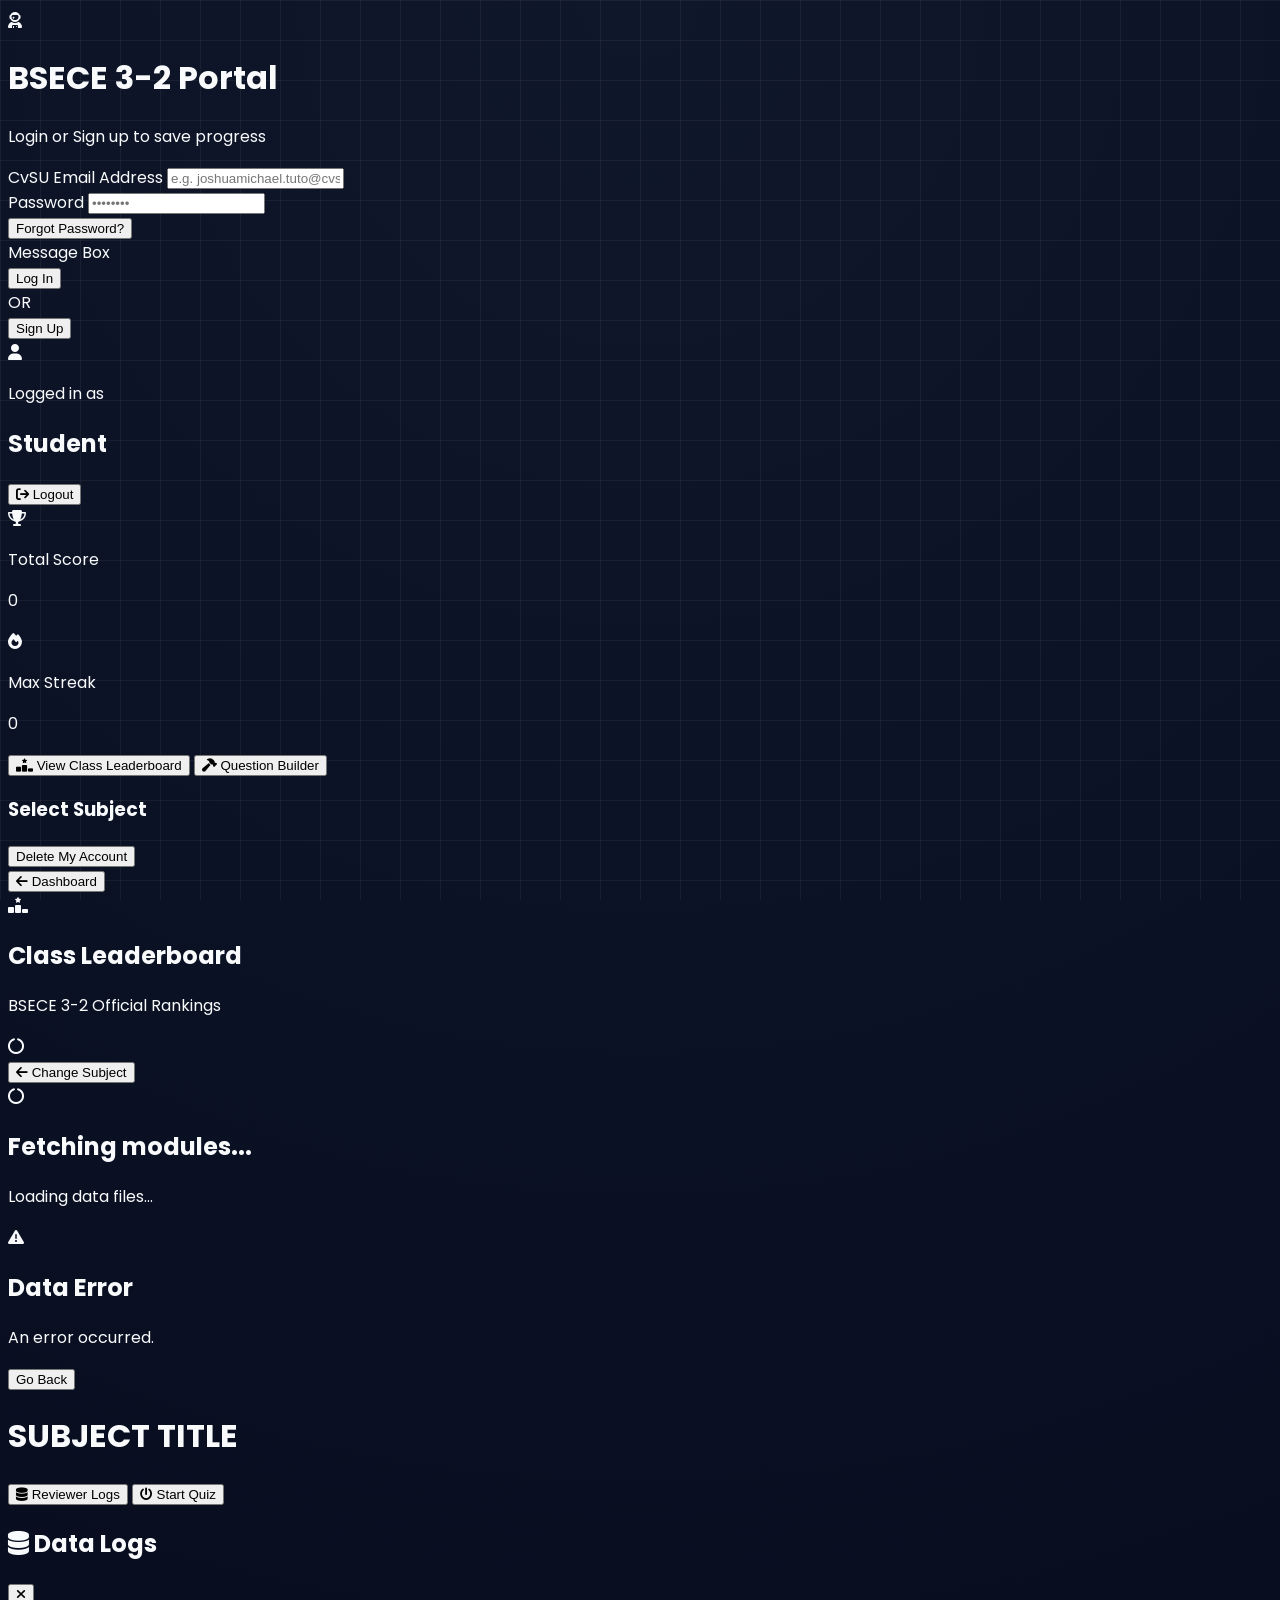
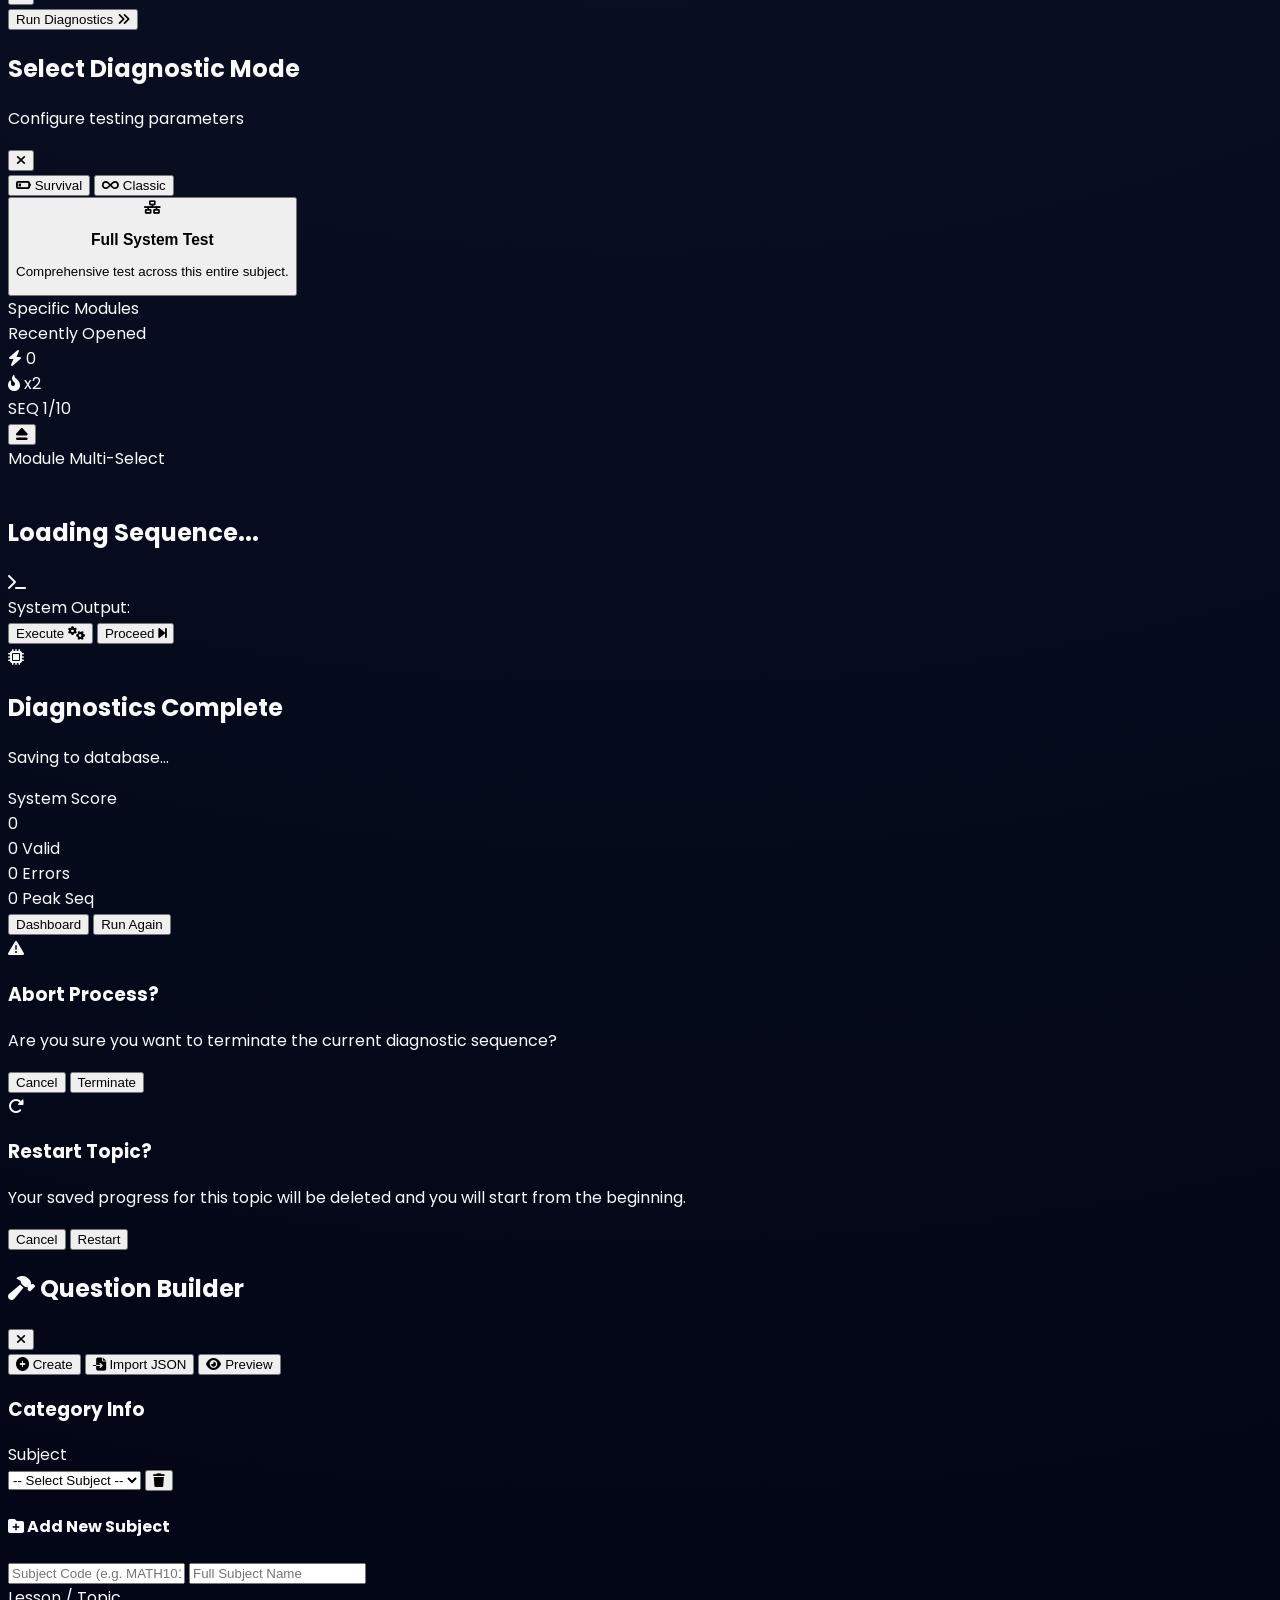
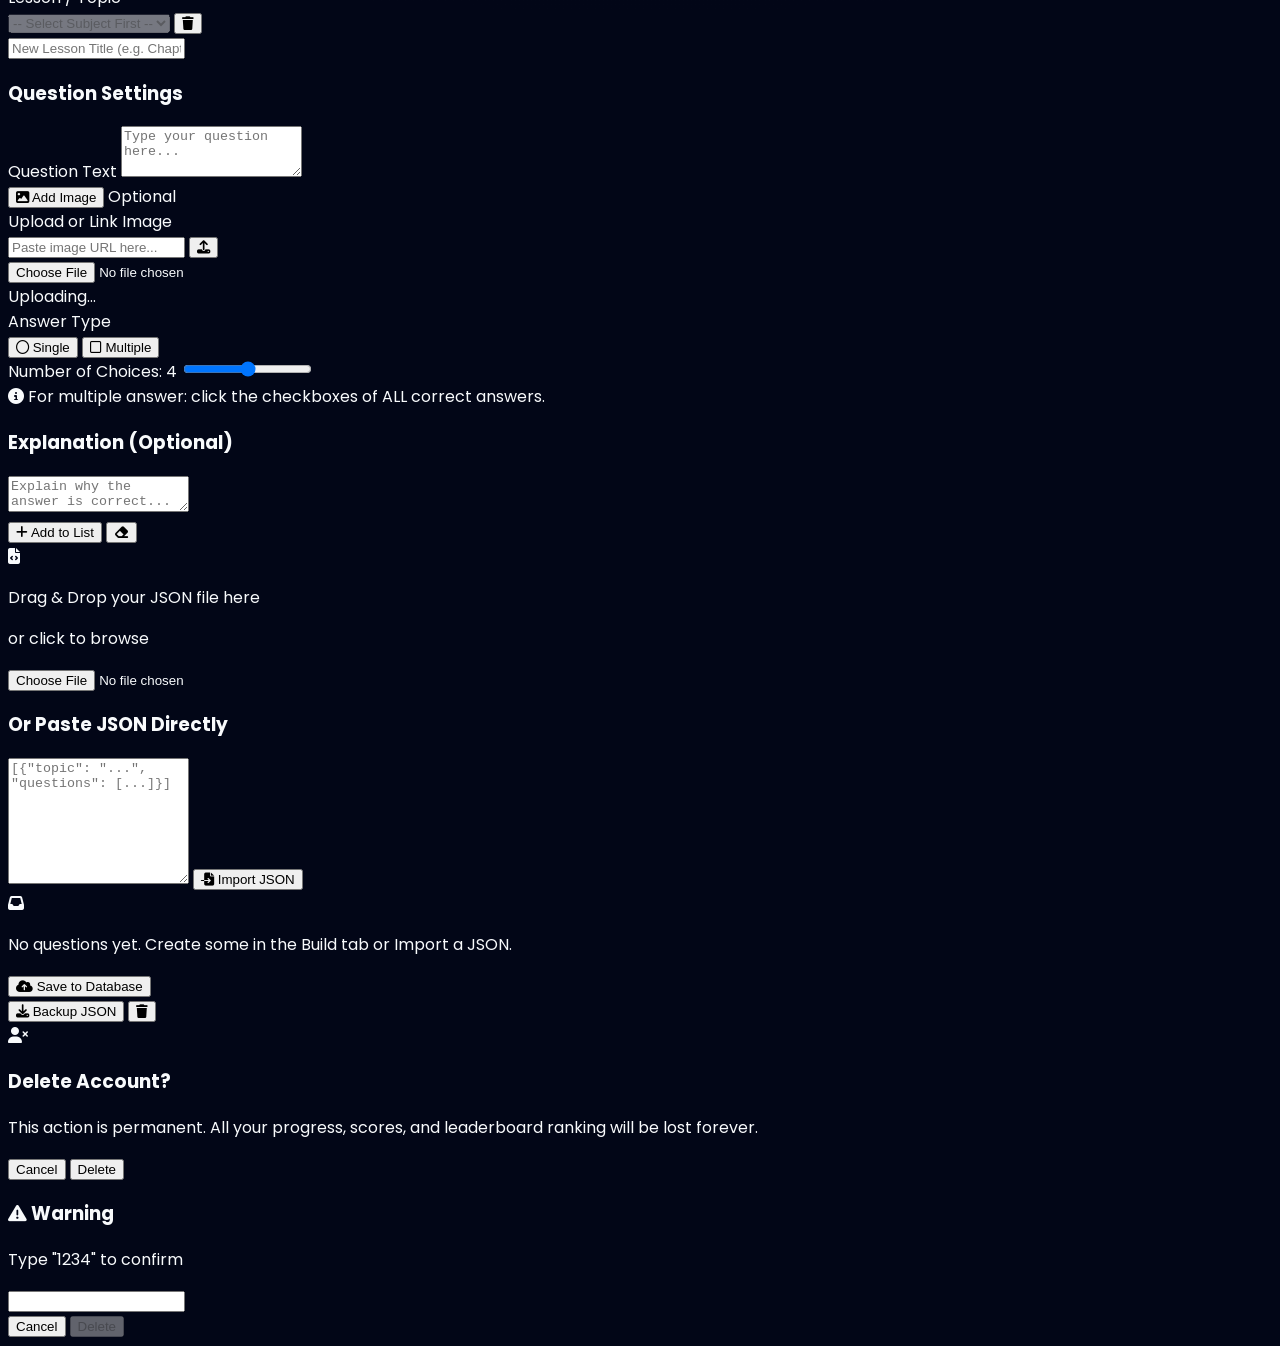
==== index.html @ d40784f1 "Update" ====
<!DOCTYPE html>
<html lang="en">
<head>
    <meta charset="UTF-8">
    <meta name="viewport" content="width=device-width, initial-scale=1.0">
    <title>BSECE 3-2: Review & Quiz Portal</title>
    <!-- Tailwind CSS -->
    <script src="https://cdn.tailwindcss.com"></script>
    <!-- FontAwesome -->
    <link rel="stylesheet" href="https://cdnjs.cloudflare.com/ajax/libs/font-awesome/6.4.0/css/all.min.css">
    
    <!-- KaTeX for Math Rendering -->
    <link rel="stylesheet" href="https://cdn.jsdelivr.net/npm/katex@0.16.8/dist/katex.min.css">
    <script src="https://cdn.jsdelivr.net/npm/katex@0.16.8/dist/katex.min.js"></script>
    <script src="https://cdn.jsdelivr.net/npm/katex@0.16.8/dist/contrib/auto-render.min.js"></script>

    <!-- Firebase SDKs (Compat version for Vanilla JS) -->
    <script src="https://www.gstatic.com/firebasejs/10.8.1/firebase-app-compat.js"></script>
    <script src="https://www.gstatic.com/firebasejs/10.8.1/firebase-auth-compat.js"></script>
    <script src="https://www.gstatic.com/firebasejs/10.8.1/firebase-firestore-compat.js"></script>
    <script src="https://www.gstatic.com/firebasejs/10.8.1/firebase-storage-compat.js"></script>

    <link rel="stylesheet" href="style.css">

</head>
<body class="h-[100dvh] flex items-center justify-center p-2 sm:p-4 md:p-8 w-full relative">
    <div class="grid-bg"></div>
    <canvas id="confetti-canvas"></canvas>

    <div class="max-w-4xl w-full bg-slate-900/90 backdrop-blur-md rounded-2xl sm:rounded-3xl shadow-[0_0_40px_rgba(6,182,212,0.15)] overflow-hidden border border-slate-800 relative z-10 flex flex-col h-full max-h-full sm:max-h-[95vh]">
        
        <!-- ==============================
             SCREEN 0: LOGIN & REGISTRATION
             ============================== -->
        <div id="screen-auth" class="p-6 sm:p-8 md:p-12 flex-grow flex flex-col justify-center items-center overflow-y-auto animate-pop">
            <div class="text-5xl mb-4 text-cyan-400 drop-shadow-[0_0_15px_rgba(6,182,212,0.5)]">
                <i class="fa-solid fa-user-astronaut"></i>
            </div>
            <h1 class="text-3xl sm:text-4xl font-black mb-2 text-transparent bg-clip-text bg-gradient-to-r from-cyan-400 via-blue-500 to-emerald-400 text-center tracking-wide">
                BSECE 3-2 Portal
            </h1>
            <p class="text-slate-400 mb-8 text-sm sm:text-base font-semibold tracking-wider text-center uppercase">Login or Sign up to save progress</p>
            
            <div class="w-full max-w-sm bg-slate-950 p-6 rounded-2xl border border-slate-800 shadow-inner">
                <div class="mb-4">
                    <label class="block text-cyan-400 text-xs font-bold mb-2 uppercase tracking-widest">CvSU Email Address</label>
                    <input type="email" id="auth-email" placeholder="e.g. joshuamichael.tuto@cvsu.edu.ph" class="w-full bg-slate-800 text-white border border-slate-700 rounded-lg py-3 px-4 focus:outline-none focus:border-cyan-500 transition-colors">
                </div>
                <div class="mb-6">
                    <label class="block text-cyan-400 text-xs font-bold mb-2 uppercase tracking-widest">Password</label>
                    <input type="password" id="auth-pass" placeholder="••••••••" class="w-full bg-slate-800 text-white border border-slate-700 rounded-lg py-3 px-4 focus:outline-none focus:border-cyan-500 transition-colors">
                    <div class="flex justify-end mt-2">
                        <button onclick="handleForgotPassword()" class="text-cyan-500 hover:text-cyan-400 text-xs font-bold transition-colors">Forgot Password?</button>
                    </div>
                </div>
                
                <div id="auth-error" class="hidden text-xs font-bold mb-4 text-center py-2 rounded border">Message Box</div>

                <div class="flex flex-col gap-3">
                    <button id="btn-login" onclick="handleLogin()" class="w-full bg-cyan-600 hover:bg-cyan-500 text-white font-bold py-3 px-4 rounded-xl shadow-[0_0_15px_rgba(6,182,212,0.4)] transition-transform hover:scale-105 active:scale-95 uppercase tracking-wider">
                        Log In
                    </button>
                    <div class="relative flex items-center py-2">
                        <div class="flex-grow border-t border-slate-700"></div>
                        <span class="flex-shrink-0 mx-4 text-slate-500 text-xs uppercase font-bold">OR</span>
                        <div class="flex-grow border-t border-slate-700"></div>
                    </div>
                    <button id="btn-signup" onclick="handleSignUp()" class="w-full bg-slate-800 hover:bg-slate-700 border border-slate-700 hover:border-slate-500 text-white font-bold py-3 px-4 rounded-xl transition-transform hover:scale-105 active:scale-95 uppercase tracking-wider">
                        Sign Up
                    </button>
                </div>
            </div>
        </div>

        <!-- ==============================
             SCREEN 1: DASHBOARD
             ============================== -->
        <div id="screen-dashboard" class="hidden p-6 sm:p-8 md:p-12 flex-grow flex flex-col overflow-y-auto animate-pop relative min-h-0">
            <div class="flex justify-between items-center mb-6 border-b border-slate-800 pb-4 shrink-0 w-full">
                <div class="flex items-center gap-3">
                    <div class="bg-cyan-900/50 p-3 rounded-full text-cyan-400 border border-cyan-500/30">
                        <i class="fa-solid fa-user"></i>
                    </div>
                    <div>
                        <p class="text-xs text-slate-500 font-bold uppercase tracking-widest">Logged in as</p>
                        <h2 id="dash-student-id" class="text-lg sm:text-xl font-black text-white truncate max-w-[150px] sm:max-w-xs">Student</h2>
                    </div>
                </div>
                <button onclick="handleLogout()" class="text-rose-400 hover:text-rose-300 transition-colors text-sm font-bold flex items-center gap-2 bg-rose-900/20 px-3 py-2 rounded-lg border border-rose-500/20 shrink-0">
                    <i class="fa-solid fa-arrow-right-from-bracket"></i> <span class="hidden sm:inline">Logout</span>
                </button>
            </div>

            <!-- Stats Overview (Constrained width for PC) -->
            <div class="grid grid-cols-1 sm:grid-cols-2 gap-4 mb-6 shrink-0 w-full max-w-2xl mx-auto">
                <div class="bg-slate-950 p-4 rounded-xl border border-slate-800 flex items-center gap-4">
                    <i class="fa-solid fa-trophy text-3xl text-yellow-400"></i>
                    <div>
                        <p class="text-[10px] sm:text-xs text-slate-500 uppercase font-bold tracking-widest">Total Score</p>
                        <p id="dash-total-score" class="text-xl sm:text-2xl font-black text-white">0</p>
                    </div>
                </div>
                <div class="bg-slate-950 p-4 rounded-xl border border-slate-800 flex items-center gap-4">
                    <i class="fa-solid fa-fire text-3xl text-orange-500"></i>
                    <div>
                        <p class="text-[10px] sm:text-xs text-slate-500 uppercase font-bold tracking-widest">Max Streak</p>
                        <p id="dash-max-streak" class="text-xl sm:text-2xl font-black text-white">0</p>
                    </div>
                </div>
            </div>

            <!-- Leaderboard Button (Constrained width for PC) -->
            <button onclick="showLeaderboard()" class="w-full max-w-2xl mx-auto bg-gradient-to-r from-indigo-600 to-purple-600 hover:from-indigo-500 hover:to-purple-500 text-white font-bold py-4 rounded-xl mb-3 shadow-lg transition-transform hover:scale-[1.02] active:scale-[0.98] uppercase tracking-widest flex items-center justify-center gap-3 shrink-0">
                <i class="fa-solid fa-ranking-star text-xl"></i> View Class Leaderboard
            </button>

            <button onclick="switchScreen('screen-builder'); initBuilderScreen();" class="w-full max-w-2xl mx-auto bg-gradient-to-r from-violet-700 to-fuchsia-700 hover:from-violet-600 hover:to-fuchsia-600 text-white font-bold py-4 rounded-xl mb-8 shadow-lg transition-transform hover:scale-[1.02] active:scale-[0.98] uppercase tracking-widest flex items-center justify-center gap-3 shrink-0">
                <i class="fa-solid fa-hammer text-xl"></i> Question Builder
            </button>

            <h3 class="text-xl font-black mb-4 text-cyan-400 tracking-wide uppercase shrink-0 text-center sm:text-left w-full max-w-2xl mx-auto">Select Subject</h3>
            <div id="subject-buttons-container" class="grid grid-cols-1 sm:grid-cols-2 gap-4 max-w-2xl mx-auto w-full pb-4">
                <!-- Populated by JS -->
            </div>
            
            <!-- DELETE ACCOUNT OPTION -->
            <div class="w-full max-w-2xl mx-auto text-center mt-4 shrink-0 pb-8">
                <button onclick="document.getElementById('delete-modal').classList.remove('hidden')" class="text-rose-500/60 hover:text-rose-400 text-xs font-bold uppercase tracking-widest transition-colors underline decoration-rose-500/30 underline-offset-4">
                    Delete My Account
                </button>
            </div>
        </div>

        <!-- ==============================
             SCREEN: LEADERBOARD
             ============================== -->
        <div id="screen-leaderboard" class="hidden p-6 sm:p-8 md:p-12 flex-grow flex flex-col overflow-y-auto animate-pop relative min-h-0">
            <div class="absolute top-4 left-4 sm:top-6 sm:left-6 z-20">
                <button onclick="switchScreen('screen-dashboard')" class="text-slate-500 hover:text-cyan-400 transition-colors flex items-center gap-2 font-semibold text-sm sm:text-base bg-slate-900/50 px-3 py-2 rounded-lg border border-slate-800 backdrop-blur-sm">
                    <i class="fa-solid fa-arrow-left"></i> <span class="hidden sm:inline">Dashboard</span>
                </button>
            </div>

            <div class="text-center mt-10 mb-8 shrink-0">
                <i class="fa-solid fa-ranking-star text-5xl text-yellow-400 drop-shadow-[0_0_15px_rgba(250,204,21,0.5)] mb-4"></i>
                <h2 class="text-3xl font-black text-white tracking-widest uppercase">Class Leaderboard</h2>
                <p class="text-slate-400 text-sm font-semibold uppercase tracking-widest mt-2">BSECE 3-2 Official Rankings</p>
            </div>

            <div id="leaderboard-list" class="bg-slate-950 rounded-2xl border border-slate-800 overflow-y-auto min-h-0 flex-grow max-w-2xl mx-auto w-full shadow-inner">
                <div class="flex items-center justify-center h-full p-10" id="leaderboard-loading">
                    <i class="fa-solid fa-circle-notch fa-spin text-3xl text-cyan-500"></i>
                </div>
                <!-- Rows populated by JS -->
            </div>
        </div>

        <!-- ==============================
             SCREEN 2: MAIN MENU (SUBJECT LOADED)
             ============================== -->
        <div id="screen-main" class="hidden p-6 sm:p-8 md:p-16 text-center flex-grow flex flex-col justify-center overflow-y-auto">
            <div class="absolute top-4 left-4 sm:top-6 sm:left-6 z-20">
                <button onclick="switchScreen('screen-dashboard')" class="text-slate-500 hover:text-cyan-400 transition-colors flex items-center gap-2 font-semibold text-sm sm:text-base bg-slate-900/50 px-3 py-2 rounded-lg border border-slate-800 backdrop-blur-sm">
                    <i class="fa-solid fa-arrow-left"></i> <span class="hidden sm:inline">Change Subject</span>
                </button>
            </div>

            <div id="loading-indicator" class="flex flex-col items-center justify-center animate-pop">
                <i class="fa-solid fa-circle-notch fa-spin text-5xl text-cyan-500 mb-4"></i>
                <h2 class="text-xl text-slate-300 font-bold">Fetching modules...</h2>
                <p id="loading-text" class="text-sm text-slate-500 mt-2">Loading data files...</p>
            </div>

            <div id="error-indicator" class="hidden flex flex-col items-center justify-center animate-pop">
                <i class="fa-solid fa-triangle-exclamation text-5xl text-rose-500 mb-4"></i>
                <h2 class="text-xl text-slate-300 font-bold">Data Error</h2>
                <p id="error-text" class="text-sm text-rose-400 mt-2 text-center max-w-xs">An error occurred.</p>
                <button onclick="switchScreen('screen-dashboard')" class="mt-6 bg-slate-800 hover:bg-slate-700 text-white font-bold py-2 px-6 rounded-lg text-sm transition-colors border border-slate-700">Go Back</button>
            </div>

            <div id="main-menu-content" class="hidden animate-pop flex flex-col items-center justify-center h-full pt-8 max-w-2xl mx-auto w-full">
                <div id="current-subject-icon" class="text-5xl sm:text-6xl mb-4 sm:mb-6 drop-shadow-[0_0_15px_rgba(6,182,212,0.5)] shrink-0"></div>
                <h1 id="current-subject-title" class="text-2xl sm:text-4xl md:text-5xl font-black mb-2 sm:mb-4 text-white shrink-0 tracking-wide uppercase">SUBJECT TITLE</h1>
                
                <div class="flex flex-col md:flex-row gap-4 sm:gap-6 justify-center items-center shrink-0 w-full mt-6">
                    <button onclick="switchScreen('screen-review')" class="w-full md:w-auto bg-slate-800 hover:bg-slate-700 border-2 border-slate-700 hover:border-cyan-500 text-cyan-50 font-bold text-lg py-3 px-6 rounded-xl transition-all uppercase tracking-wider">
                        <i class="fa-solid fa-database text-cyan-400"></i> Reviewer Logs
                    </button>
                    <button onclick="switchScreen('screen-mode')" class="w-full md:w-auto bg-cyan-600 hover:bg-cyan-500 text-white font-black text-lg py-3 px-6 rounded-xl shadow-[0_0_15px_rgba(6,182,212,0.4)] transition-all uppercase tracking-wider">
                        <i class="fa-solid fa-power-off"></i> Start Quiz
                    </button>
                </div>
            </div>
        </div>

        <!-- ==============================
             SCREEN 3: REVIEW MODE
             ============================== -->
        <div id="screen-review" class="hidden flex flex-col h-full animate-pop min-h-0">
            <div class="bg-slate-950 p-4 sm:p-6 flex justify-between items-center border-b border-slate-800 shrink-0">
                <h2 class="text-xl sm:text-2xl font-bold text-white tracking-wider uppercase"><i class="fa-solid fa-database mr-2 text-cyan-400"></i> Data Logs</h2>
                <button onclick="switchScreen('screen-main')" class="text-slate-500 hover:text-rose-400 transition-colors">
                    <i class="fa-solid fa-xmark text-xl sm:text-2xl"></i>
                </button>
            </div>
            <div class="overflow-y-auto p-4 sm:p-6 md:p-8 flex-grow min-h-0 space-y-6 max-w-3xl mx-auto w-full" id="review-content-container"></div>
            <div class="bg-slate-950 p-4 sm:p-6 border-t border-slate-800 shrink-0 text-center">
                <button onclick="switchScreen('screen-mode')" class="bg-cyan-600 hover:bg-cyan-500 text-white font-bold py-3 px-8 rounded-xl shadow-[0_0_15px_rgba(6,182,212,0.4)] transition-transform hover:scale-105 uppercase tracking-widest">
                    Run Diagnostics <i class="fa-solid fa-angles-right ml-2"></i>
                </button>
            </div>
        </div>

        <!-- ==============================
             SCREEN 4: MODE SELECTION
             ============================== -->
        <div id="screen-mode" class="hidden flex flex-col h-full animate-pop flex-grow p-4 sm:p-8 md:p-12 overflow-y-auto">
            <div class="flex justify-between items-start mb-6 shrink-0 w-full max-w-2xl mx-auto">
                <div>
                    <h2 class="text-2xl sm:text-3xl font-black text-white mb-1 uppercase tracking-wide">Select Diagnostic Mode</h2>
                    <p class="text-sm text-cyan-200/60 font-semibold tracking-wider uppercase">Configure testing parameters</p>
                </div>
                <button onclick="switchScreen('screen-main')" class="text-slate-500 hover:text-rose-400 transition-colors p-1 shrink-0">
                    <i class="fa-solid fa-xmark text-2xl"></i>
                </button>
            </div>

            <div class="flex justify-center mb-6 bg-slate-950 rounded-xl p-1.5 w-full max-w-md mx-auto border border-slate-800 shrink-0">
                <button id="btn-style-survival" onclick="setGameStyle('survival')" class="flex-1 py-2 px-2 rounded-lg font-bold text-xs sm:text-sm bg-cyan-600 text-white border border-cyan-500 uppercase tracking-wider">
                    <i class="fa-solid fa-battery-quarter mr-1 text-rose-400"></i> Survival
                </button>
                <button id="btn-style-classic" onclick="setGameStyle('classic')" class="flex-1 py-2 px-2 rounded-lg font-bold text-xs sm:text-sm bg-slate-900 text-slate-500 hover:text-white border border-slate-800 uppercase tracking-wider">
                    <i class="fa-solid fa-infinity mr-1 text-cyan-400"></i> Classic
                </button>
            </div>

            <div class="flex flex-col gap-4 sm:gap-6 max-w-2xl mx-auto w-full shrink-0 pb-6">
                <button onclick="initiateGame('all')" class="bg-gradient-to-r from-emerald-600 to-teal-600 hover:from-emerald-500 text-white p-4 sm:p-6 rounded-2xl transition-transform hover:scale-[1.02] border border-emerald-400/30 text-left">
                    <div class="flex items-center gap-4 sm:gap-6">
                        <div class="bg-white/20 p-3 sm:p-4 rounded-xl text-xl shrink-0"><i class="fa-solid fa-network-wired"></i></div>
                        <div>
                            <h3 class="text-xl sm:text-2xl font-bold mb-1 uppercase tracking-widest">Full System Test</h3>
                            <p class="text-emerald-100 text-xs sm:text-sm hidden sm:block">Comprehensive test across this entire subject.</p>
                        </div>
                    </div>
                </button>
                
                <div class="flex items-center gap-4 my-2 shrink-0">
                    <div class="h-px bg-slate-800 flex-grow"></div>
                    <span class="text-cyan-600 font-bold text-xs uppercase tracking-widest">Specific Modules</span>
                    <div class="h-px bg-slate-800 flex-grow"></div>
                </div>
                
                <div id="topic-buttons-container" class="grid grid-cols-1 gap-3 sm:gap-4"></div>

                <!-- MULTIPLE RECENTLY OPENED SESSIONS -->
                <div id="resume-section" class="hidden mt-6 shrink-0">
                    <div class="flex items-center gap-4 my-2 shrink-0">
                        <div class="h-px bg-slate-800 flex-grow"></div>
                        <span class="text-orange-500 font-bold text-xs uppercase tracking-widest text-center">Recently Opened</span>
                        <div class="h-px bg-slate-800 flex-grow"></div>
                    </div>
                    <div id="resume-button-container" class="flex flex-col mt-4 w-full"></div>
                </div>
            </div>
        </div>

        <!-- ==============================
             SCREEN 5: GAME INTERFACE
             ============================== -->
        <div id="screen-game" class="hidden flex flex-col h-full animate-pop flex-grow min-h-0">
            <div class="flex justify-between items-center bg-slate-950 p-2 sm:p-4 border-b border-slate-800 shrink-0 w-full">
                <div class="flex items-center gap-1 sm:gap-2 text-cyan-400 shrink-0">
                    <i class="fa-solid fa-bolt text-base sm:text-xl"></i>
                    <span class="text-base sm:text-2xl font-black tracking-widest" id="score-display">0</span>
                </div>
                <div id="lives-display" class="text-emerald-400 flex gap-0.5 sm:gap-1 items-center justify-center flex-grow mx-2 min-w-0"></div>
                <div class="flex items-center gap-1 sm:gap-3 shrink-0">
                    <div id="streak-container" class="hidden flex items-center gap-1 bg-blue-500/20 text-blue-400 px-1.5 sm:px-2 py-0.5 sm:py-1 rounded-sm border border-blue-500/30">
                        <i class="fa-solid fa-fire-flame-curved text-[10px] sm:text-sm"></i>
                        <span id="streak-display" class="font-bold text-[10px] sm:text-xs tracking-widest uppercase">x2</span>
                    </div>
                    <div class="text-slate-500 font-bold tracking-widest text-center px-1 text-[10px] sm:text-xs uppercase shrink-0">
                        SEQ <span id="q-current" class="text-cyan-300">1</span>/<span id="q-total">10</span>
                    </div>
                    <button onclick="quitGame()" class="text-slate-500 hover:text-rose-500 bg-slate-900 hover:bg-rose-950/40 border border-slate-800 hover:border-rose-500/50 p-1.5 sm:p-2 rounded-lg transition-colors ml-1 shrink-0" title="Abort Sequence">
                        <i class="fa-solid fa-eject text-sm sm:text-lg"></i>
                    </button>
                </div>
            </div>
            <div id="timer-container" class="w-full h-1.5 sm:h-2 bg-slate-800 shrink-0">
                <div id="timer-bar" class="h-full bg-cyan-400 w-full timer-transition"></div>
            </div>
            <div id="question-scroll-area" class="p-4 sm:p-6 md:p-10 flex-grow overflow-y-auto min-h-0 w-full">
                <div class="mb-3 text-center sm:text-left flex items-center justify-between max-w-3xl mx-auto w-full">
                    <span id="topic-display" class="inline-block bg-slate-800 text-cyan-300 border border-slate-700 px-3 py-1 rounded-sm text-[10px] sm:text-xs font-bold tracking-widest uppercase">Module</span>
                    <span id="q-type-badge" class="hidden inline-block bg-blue-900/40 text-blue-300 border border-blue-500/30 px-3 py-1 rounded-sm text-[10px] sm:text-xs font-bold uppercase tracking-widest">Multi-Select</span>
                </div>
                <div id="image-container" class="hidden w-full max-w-4xl mx-auto mb-6 border-2 border-slate-700 rounded-xl overflow-hidden bg-slate-950 p-2 sm:p-4 shadow-lg">
                    <img id="question-image" src="" class="w-full h-auto object-contain max-h-96 sm:max-h-[450px] rounded-lg bg-slate-100">
                </div>
                <h2 id="question-text" class="text-lg sm:text-xl md:text-2xl font-semibold mb-6 sm:mb-8 text-slate-100 max-w-3xl mx-auto w-full text-center sm:text-left">Loading Sequence...</h2>
                <div id="options-container" class="grid grid-cols-1 gap-3 mb-6 max-w-3xl mx-auto w-full"></div>
                <div id="explanation-box" class="hidden max-w-3xl mx-auto w-full bg-slate-800/80 border-l-4 border-cyan-500 rounded-r-xl p-4 mb-6 text-slate-200">
                    <div class="flex items-start gap-3">
                        <i class="fa-solid fa-terminal text-cyan-400 mt-1"></i>
                        <div>
                            <span class="font-bold text-cyan-300 block mb-1 text-sm uppercase tracking-wider">System Output:</span>
                            <span id="explanation-text" class="text-sm leading-relaxed"></span>
                        </div>
                    </div>
                </div>
                <div class="text-right pb-8 flex justify-end gap-3 max-w-3xl mx-auto w-full">
                    <button id="submit-multi-btn" onclick="submitMultiAnswer()" class="hidden bg-blue-600 text-white font-bold py-3 px-6 rounded-xl uppercase tracking-widest">Execute <i class="fa-solid fa-gears ml-2"></i></button>
                    <button id="next-btn" onclick="nextQuestion()" class="hidden bg-cyan-600 text-white font-bold py-3 px-6 rounded-xl uppercase tracking-widest">Proceed <i class="fa-solid fa-forward-step ml-2"></i></button>
                </div>
            </div>
        </div>

        <!-- ==============================
             SCREEN 6: END SCREEN
             ============================== -->
        <div id="screen-end" class="hidden p-6 sm:p-8 md:p-12 text-center animate-pop flex-grow flex flex-col justify-center overflow-y-auto">
            <div id="end-icon" class="text-5xl sm:text-7xl mb-4 text-cyan-400 drop-shadow-[0_0_20px_rgba(6,182,212,0.6)]"><i class="fa-solid fa-microchip"></i></div>
            <h2 class="text-2xl sm:text-4xl font-black mb-2 text-white uppercase tracking-widest" id="end-title">Diagnostics Complete</h2>
            <p class="text-cyan-200/70 mb-8 text-sm sm:text-lg font-semibold uppercase tracking-wider" id="end-message">Saving to database...</p>
            
            <div class="bg-slate-950 rounded-2xl p-6 sm:p-8 inline-block mx-auto mb-8 border border-slate-800 w-full max-w-md relative overflow-hidden">
                <div class="text-xs text-slate-500 font-bold uppercase tracking-widest mb-2">System Score</div>
                <div class="text-5xl sm:text-7xl font-black text-transparent bg-clip-text bg-gradient-to-r from-cyan-400 to-blue-500 mb-6" id="final-score">0</div>
                <div class="grid grid-cols-3 gap-2 text-xs divide-x divide-slate-800">
                    <div class="text-center">
                        <span class="block text-emerald-500 font-bold text-xl" id="final-correct">0</span>
                        <span class="text-slate-500 uppercase font-bold text-[10px] tracking-widest">Valid</span>
                    </div>
                    <div class="text-center">
                        <span class="block text-rose-500 font-bold text-xl" id="final-wrong">0</span>
                        <span class="text-slate-500 uppercase font-bold text-[10px] tracking-widest">Errors</span>
                    </div>
                    <div class="text-center">
                        <span class="block text-blue-400 font-bold text-xl" id="final-streak">0</span>
                        <span class="text-slate-500 uppercase font-bold text-[10px] tracking-widest">Peak Seq</span>
                    </div>
                </div>
            </div>

            <div class="flex flex-col sm:flex-row justify-center gap-3 w-full max-w-md mx-auto">
                <button onclick="switchScreen('screen-dashboard')" class="bg-slate-800 hover:bg-slate-700 text-white font-bold py-3 px-8 rounded-xl uppercase tracking-widest transition-colors w-full sm:w-auto">Dashboard</button>
                <button onclick="switchScreen('screen-mode')" class="bg-cyan-600 hover:bg-cyan-500 text-white font-bold py-3 px-8 rounded-xl uppercase tracking-widest transition-colors shadow-[0_0_15px_rgba(6,182,212,0.4)] w-full sm:w-auto">Run Again</button>
            </div>
        </div>

        <!-- QUIT MODAL -->
        <div id="quit-modal" class="hidden fixed inset-0 bg-slate-950/80 z-[100] flex items-center justify-center p-4 backdrop-blur-sm">
            <div class="bg-slate-900 border border-slate-700 p-6 rounded-2xl shadow-[0_0_30px_rgba(225,29,72,0.2)] max-w-sm w-full text-center relative overflow-hidden">
                <div class="absolute top-0 left-0 w-full h-1 bg-rose-500"></div>
                <div class="text-5xl text-rose-500 mb-4"><i class="fa-solid fa-triangle-exclamation"></i></div>
                <h3 class="text-xl font-black text-white mb-2 uppercase tracking-widest">Abort Process?</h3>
                <p class="text-sm text-slate-400 mb-6">Are you sure you want to terminate the current diagnostic sequence?</p>
                <div class="flex gap-3">
                    <button onclick="document.getElementById('quit-modal').classList.add('hidden')" class="flex-1 bg-slate-800 text-white font-bold py-3 rounded-xl uppercase tracking-wider">Cancel</button>
                    <button onclick="confirmQuit()" class="flex-1 bg-rose-600 text-white font-bold py-3 rounded-xl uppercase tracking-wider">Terminate</button>
                </div>
            </div>
        </div>

        <!-- RESTART MODAL -->
        <div id="restart-modal" class="hidden fixed inset-0 bg-slate-950/80 z-[100] flex items-center justify-center p-4 backdrop-blur-sm">
            <div class="bg-slate-900 border border-slate-700 p-6 rounded-2xl shadow-[0_0_30px_rgba(225,29,72,0.2)] max-w-sm w-full text-center relative overflow-hidden">
                <div class="absolute top-0 left-0 w-full h-1 bg-orange-500"></div>
                <div class="text-5xl text-orange-500 mb-4"><i class="fa-solid fa-rotate-right"></i></div>
                <h3 class="text-xl font-black text-white mb-2 uppercase tracking-widest">Restart Topic?</h3>
                <p class="text-sm text-slate-400 mb-6">Your saved progress for this topic will be deleted and you will start from the beginning.</p>
                <div class="flex gap-3">
                    <button onclick="cancelRestart()" class="flex-1 bg-slate-800 text-white font-bold py-3 rounded-xl uppercase tracking-wider">Cancel</button>
                    <button onclick="executeRestart()" class="flex-1 bg-orange-600 text-white font-bold py-3 rounded-xl uppercase tracking-wider">Restart</button>
                </div>
            </div>
        </div>

        <!-- ==============================
             SCREEN: QUESTION BUILDER
             ============================== -->
        <div id="screen-builder" class="hidden flex flex-col h-full animate-pop flex-grow min-h-0">
            <div class="bg-slate-950 p-4 sm:p-6 flex justify-between items-center border-b border-slate-800 shrink-0">
                <h2 class="text-xl sm:text-2xl font-bold text-white tracking-wider uppercase"><i class="fa-solid fa-hammer mr-2 text-violet-400"></i> Question Builder</h2>
                <button onclick="switchScreen('screen-dashboard')" class="text-slate-500 hover:text-rose-400 transition-colors"><i class="fa-solid fa-xmark text-xl sm:text-2xl"></i></button>
            </div>

            <!-- Tab Bar -->
            <div class="flex bg-slate-950 border-b border-slate-800 shrink-0">
                <button id="tab-build-btn" onclick="switchBuilderTab('build')" class="flex-1 py-3 text-xs sm:text-sm font-bold uppercase tracking-widest text-violet-400 border-b-2 border-violet-500 transition-colors">
                    <i class="fa-solid fa-plus-circle mr-1"></i> Create
                </button>
                <button id="tab-import-btn" onclick="switchBuilderTab('import')" class="flex-1 py-3 text-xs sm:text-sm font-bold uppercase tracking-widest text-slate-500 hover:text-white border-b-2 border-transparent transition-colors">
                    <i class="fa-solid fa-file-import mr-1"></i> Import JSON
                </button>
                <button id="tab-preview-btn" onclick="switchBuilderTab('preview')" class="flex-1 py-3 text-xs sm:text-sm font-bold uppercase tracking-widest text-slate-500 hover:text-white border-b-2 border-transparent transition-colors">
                    <i class="fa-solid fa-eye mr-1"></i> Preview
                </button>
            </div>

            <div class="flex-grow overflow-y-auto min-h-0">

                <!-- TAB: BUILD -->
                <div id="tab-build" class="p-4 sm:p-6 max-w-2xl mx-auto w-full space-y-5">
                    <div class="bg-slate-900 border border-slate-800 rounded-2xl p-5 space-y-4">
                        <h3 class="text-violet-400 font-bold uppercase tracking-widest text-xs">Category Info</h3>
                        
                        <!-- Subject Selection -->
                        <div>
                            <label class="block text-cyan-400 text-xs font-bold mb-1 uppercase tracking-widest">Subject</label>
                            <div class="flex gap-2">
                                <select id="b-subject" onchange="handleBuilderSubjectChange()" class="flex-1 bg-slate-800 text-white border border-slate-700 rounded-lg py-2 px-4 focus:outline-none focus:border-violet-500 transition-colors text-sm cursor-pointer appearance-none">
                                    <option value="" disabled selected>-- Select Subject --</option>
                                    <!-- Populated dynamically -->
                                </select>
                                <button id="btn-del-subj" onclick="promptDeleteSubject()" class="hidden bg-rose-900/40 hover:bg-rose-800 border border-rose-700 text-rose-400 font-bold px-4 rounded-lg transition-colors shrink-0" title="Delete Subject">
                                    <i class="fa-solid fa-trash"></i>
                                </button>
                            </div>
                        </div>
                        
                        <!-- New Subject Fields (Hidden) -->
                        <div id="b-new-subject-group" class="hidden space-y-3 bg-slate-950 p-4 rounded-xl border border-violet-500/30">
                            <h4 class="text-violet-300 text-[10px] uppercase font-bold tracking-widest"><i class="fa-solid fa-folder-plus mr-1"></i> Add New Subject</h4>
                            <input id="b-new-subj-id" type="text" placeholder="Subject Code (e.g. MATH101)" class="w-full bg-slate-800 text-white border border-slate-700 rounded-lg py-1.5 px-3 focus:border-violet-500 text-sm uppercase">
                            <input id="b-new-subj-name" type="text" placeholder="Full Subject Name" class="w-full bg-slate-800 text-white border border-slate-700 rounded-lg py-1.5 px-3 focus:border-violet-500 text-sm">
                        </div>

                        <!-- Lesson Selection -->
                        <div>
                            <label class="block text-cyan-400 text-xs font-bold mb-1 uppercase tracking-widest">Lesson / Topic</label>
                            <div class="flex gap-2">
                                <select id="b-lesson" onchange="handleBuilderLessonChange()" class="flex-1 bg-slate-800 text-white border border-slate-700 rounded-lg py-2 px-4 focus:outline-none focus:border-violet-500 transition-colors text-sm cursor-pointer appearance-none" disabled>
                                    <option value="" disabled selected>-- Select Subject First --</option>
                                </select>
                                <button id="btn-del-lesson" onclick="promptDeleteLesson()" class="hidden bg-rose-900/40 hover:bg-rose-800 border border-rose-700 text-rose-400 font-bold px-4 rounded-lg transition-colors shrink-0" title="Delete Lesson">
                                    <i class="fa-solid fa-trash"></i>
                                </button>
                            </div>
                        </div>

                        <!-- New Lesson Field (Hidden) -->
                        <div id="b-new-lesson-group" class="hidden">
                            <input id="b-new-lesson-name" type="text" placeholder="New Lesson Title (e.g. Chapter 1: Introduction)" class="w-full bg-slate-800 text-white border border-slate-700 rounded-lg py-2 px-4 focus:border-violet-500 text-sm border-l-2 border-l-violet-500">
                        </div>
                    </div>

                    <div class="bg-slate-900 border border-slate-800 rounded-2xl p-5 space-y-4">
                        <h3 class="text-violet-400 font-bold uppercase tracking-widest text-xs">Question Settings</h3>

                        <div>
                            <label class="block text-cyan-400 text-xs font-bold mb-1 uppercase tracking-widest">Question Text</label>
                            <textarea id="b-question" rows="3" placeholder="Type your question here..." class="w-full bg-slate-800 text-white border border-slate-700 rounded-lg py-2 px-4 focus:outline-none focus:border-violet-500 transition-colors text-sm resize-none"></textarea>
                        </div>

                        <!-- Image Toggle -->
                        <div class="flex items-center gap-3">
                            <button id="b-img-toggle" onclick="toggleBuilderImage()" class="flex items-center gap-2 bg-slate-800 border border-slate-700 hover:border-violet-500 text-slate-400 hover:text-violet-400 font-bold text-xs uppercase tracking-widest py-2 px-4 rounded-lg transition-colors">
                                <i class="fa-solid fa-image"></i> Add Image
                            </button>
                            <span class="text-slate-600 text-xs">Optional</span>
                        </div>
                        <div id="b-img-box" class="hidden space-y-2 bg-slate-950 p-4 rounded-xl border border-slate-800">
                            <label class="block text-cyan-400 text-xs font-bold mb-1 uppercase tracking-widest">Upload or Link Image</label>
                            
                            <div class="flex gap-2">
                                <input id="b-image" type="text" placeholder="Paste image URL here..." class="flex-1 bg-slate-800 text-white border border-slate-700 rounded-lg py-2 px-4 focus:outline-none focus:border-violet-500 transition-colors text-sm">
                                <button onclick="document.getElementById('b-image-upload').click()" class="bg-violet-600 hover:bg-violet-500 text-white font-bold px-4 rounded-lg text-sm transition-colors shrink-0 flex items-center justify-center" title="Upload from Device">
                                    <i class="fa-solid fa-upload"></i>
                                </button>
                            </div>
                            <input type="file" id="b-image-upload" accept="image/*" class="hidden" onchange="handleBuilderImageUpload(event)">
                            <div id="b-image-status" class="text-[10px] font-bold tracking-wider text-slate-500 hidden uppercase">Uploading...</div>
                        </div>

                        <!-- Answer Type -->
                        <div>
                            <label class="block text-cyan-400 text-xs font-bold mb-2 uppercase tracking-widest">Answer Type</label>
                            <div class="flex gap-2">
                                <button id="b-type-single" onclick="setBuilderType('single')" class="flex-1 py-2 rounded-lg font-bold text-xs uppercase tracking-wider bg-violet-600 text-white border border-violet-500">
                                    <i class="fa-regular fa-circle mr-1"></i> Single
                                </button>
                                <button id="b-type-multiple" onclick="setBuilderType('multiple')" class="flex-1 py-2 rounded-lg font-bold text-xs uppercase tracking-wider bg-slate-800 text-slate-400 border border-slate-700">
                                    <i class="fa-regular fa-square mr-1"></i> Multiple
                                </button>
                            </div>
                        </div>

                        <!-- Number of Choices -->
                        <div>
                            <label class="block text-cyan-400 text-xs font-bold mb-2 uppercase tracking-widest">Number of Choices: <span id="b-num-label" class="text-white">4</span></label>
                            <input id="b-num-choices" type="range" min="2" max="6" value="4" oninput="updateChoiceInputs()" class="w-full accent-violet-500">
                        </div>

                        <!-- Choice Inputs -->
                        <div id="b-choices-container" class="space-y-2"></div>

                        <div id="b-multi-hint" class="hidden text-xs text-blue-400 bg-blue-900/20 border border-blue-500/20 rounded-lg px-3 py-2">
                            <i class="fa-solid fa-info-circle mr-1"></i> For multiple answer: click the checkboxes of ALL correct answers.
                        </div>
                    </div>

                    <div class="bg-slate-900 border border-slate-800 rounded-2xl p-5 space-y-3">
                        <h3 class="text-violet-400 font-bold uppercase tracking-widest text-xs">Explanation (Optional)</h3>
                        <textarea id="b-explanation" rows="2" placeholder="Explain why the answer is correct..." class="w-full bg-slate-800 text-white border border-slate-700 rounded-lg py-2 px-4 focus:outline-none focus:border-violet-500 transition-colors text-sm resize-none"></textarea>
                    </div>

                    <div class="flex gap-3 pb-8">
                        <button onclick="addBuilderQuestion()" class="flex-1 bg-violet-600 hover:bg-violet-500 text-white font-bold py-3 rounded-xl uppercase tracking-widest transition-all hover:scale-[1.02] shadow-[0_0_15px_rgba(139,92,246,0.3)]">
                            <i class="fa-solid fa-plus mr-2"></i> Add to List
                        </button>
                        <button onclick="clearBuilderForm()" class="bg-slate-800 hover:bg-slate-700 border border-slate-700 text-slate-400 font-bold py-3 px-4 rounded-xl transition-colors">
                            <i class="fa-solid fa-eraser"></i>
                        </button>
                    </div>
                </div>

                <!-- TAB: IMPORT JSON -->
                <div id="tab-import" class="hidden p-4 sm:p-6 max-w-2xl mx-auto w-full space-y-5">
                    <div id="drop-zone" ondragover="event.preventDefault(); this.classList.add('border-violet-400')" ondragleave="this.classList.remove('border-violet-400')" ondrop="handleFileDrop(event)" class="border-2 border-dashed border-slate-600 hover:border-violet-500 rounded-2xl p-10 text-center cursor-pointer transition-colors" onclick="document.getElementById('json-file-input').click()">
                        <i class="fa-solid fa-file-code text-4xl text-violet-400 mb-4 block"></i>
                        <p class="text-white font-bold text-sm">Drag & Drop your JSON file here</p>
                        <p class="text-slate-500 text-xs mt-1">or click to browse</p>
                        <input id="json-file-input" type="file" accept=".json" class="hidden" onchange="handleFileInput(event)">
                    </div>
                    <div class="bg-slate-900 border border-slate-800 rounded-2xl p-5">
                        <h3 class="text-violet-400 font-bold uppercase tracking-widest text-xs mb-3">Or Paste JSON Directly</h3>
                        <textarea id="json-paste-area" rows="8" placeholder='[{"topic": "...", "questions": [...]}]' class="w-full bg-slate-800 text-white border border-slate-700 rounded-lg py-2 px-4 focus:outline-none focus:border-violet-500 transition-colors text-xs font-mono resize-none"></textarea>
                        <button onclick="importFromPaste()" class="mt-3 w-full bg-violet-600 hover:bg-violet-500 text-white font-bold py-3 rounded-xl uppercase tracking-widest transition-all">
                            <i class="fa-solid fa-file-import mr-2"></i> Import JSON
                        </button>
                    </div>
                    <div id="import-status" class="hidden rounded-xl p-4 text-sm font-bold text-center"></div>
                </div>

                <!-- TAB: PREVIEW -->
                <div id="tab-preview" class="hidden p-4 sm:p-6 max-w-2xl mx-auto w-full pb-8">
                    <div id="preview-empty" class="text-center py-16 text-slate-500">
                        <i class="fa-solid fa-inbox text-4xl mb-3 block"></i>
                        <p class="font-bold text-sm">No questions yet. Create some in the Build tab or Import a JSON.</p>
                    </div>
                    <div id="preview-list" class="space-y-4"></div>
                    <div id="preview-actions" class="hidden mt-6 space-y-3">
                        <button onclick="saveBuilderToDatabase()" id="btn-save-db" class="w-full bg-emerald-600 hover:bg-emerald-500 text-white font-bold py-4 rounded-xl uppercase tracking-widest transition-all hover:scale-[1.02] shadow-[0_0_15px_rgba(16,185,129,0.3)] flex items-center justify-center gap-2">
                            <i class="fa-solid fa-cloud-arrow-up text-xl"></i> Save to Database
                        </button>
                        <div class="flex gap-3">
                            <button onclick="exportBuilderJSON()" class="flex-1 bg-slate-800 hover:bg-slate-700 border border-slate-700 text-slate-300 font-bold py-3 rounded-xl uppercase tracking-widest transition-colors text-xs">
                                <i class="fa-solid fa-download mr-1"></i> Backup JSON
                            </button>
                            <button onclick="clearAllBuilderQuestions()" class="bg-rose-900/40 hover:bg-rose-800 border border-rose-700 text-rose-400 font-bold py-3 px-4 rounded-xl transition-colors">
                                <i class="fa-solid fa-trash"></i>
                            </button>
                        </div>
                    </div>
                </div>

            </div>
        </div>

        <!-- DELETE ACCOUNT MODAL -->
        <div id="delete-modal" class="hidden fixed inset-0 bg-slate-950/80 z-[100] flex items-center justify-center p-4 backdrop-blur-sm">
            <div class="bg-slate-900 border border-slate-700 p-6 rounded-2xl shadow-[0_0_30px_rgba(225,29,72,0.2)] max-w-sm w-full text-center relative overflow-hidden">
                <div class="absolute top-0 left-0 w-full h-1 bg-rose-600"></div>
                <div class="text-5xl text-rose-600 mb-4"><i class="fa-solid fa-user-xmark"></i></div>
                <h3 class="text-xl font-black text-white mb-2 uppercase tracking-widest">Delete Account?</h3>
                <p class="text-sm text-slate-400 mb-6">This action is permanent. All your progress, scores, and leaderboard ranking will be lost forever.</p>
                <div class="flex gap-3">
                    <button onclick="document.getElementById('delete-modal').classList.add('hidden')" class="flex-1 bg-slate-800 hover:bg-slate-700 text-white font-bold py-3 rounded-xl uppercase tracking-wider transition-colors">Cancel</button>
                    <button id="btn-confirm-delete" onclick="executeDeleteAccount()" class="flex-1 bg-rose-700 hover:bg-rose-600 text-white font-bold py-3 rounded-xl uppercase tracking-wider transition-colors">Delete</button>
                </div>
            </div>
        </div>

    </div>

    <!-- Deletion Verification Modal -->
    <div id="delete-verify-modal" class="hidden fixed inset-0 z-[300] bg-black/80 flex items-center justify-center p-4 backdrop-blur-sm animate-pop">
        <div class="bg-slate-900 border border-slate-700 rounded-3xl p-8 max-w-md w-full text-center shadow-2xl">
            <h3 class="text-2xl font-black mb-2 text-rose-500 uppercase tracking-widest"><i class="fa-solid fa-triangle-exclamation mr-2"></i> Warning</h3>
            <p id="delete-verify-msg" class="text-slate-300 text-sm mb-6"></p>
            <p class="text-rose-400 font-bold text-xs mb-3 uppercase tracking-widest">Type "1234" to confirm</p>
            <input type="text" id="delete-verify-input" oninput="checkDeleteVerifyInput()" class="w-full bg-slate-950 text-center text-white border border-slate-700 rounded-xl py-3 px-4 focus:outline-none focus:border-rose-500 text-xl font-bold tracking-[0.5em] mb-6">
            <div class="flex gap-4">
                <button onclick="closeDeleteVerifyModal()" class="flex-1 bg-slate-800 hover:bg-slate-700 text-white font-bold py-3 rounded-xl transition-colors">Cancel</button>
                <button id="btn-confirm-final-delete" onclick="executeFinalDelete()" class="flex-1 bg-rose-700 hover:bg-rose-600 text-white font-bold py-3 rounded-xl opacity-50 cursor-not-allowed transition-all" disabled>Delete</button>
            </div>
        </div>
    </div>

    <!-- Application Logic -->
    <script src="app.js"></script>
    <script src="builder.js"></script>

</body>
</html>
---- style.css ----
@import url('https://fonts.googleapis.com/css2?family=Poppins:wght@400;500;600;700;800;900&display=swap');

body {
    font-family: 'Poppins', sans-serif;
    background-color: #020617;
    color: #f8fafc;
    overflow-x: hidden;
    background-image: radial-gradient(circle at 50% 0%, #0f172a 0%, #020617 70%);
}

@keyframes popIn { 0% { transform: scale(0.9); opacity: 0; } 100% { transform: scale(1); opacity: 1; } }
.animate-pop { animation: popIn 0.35s cubic-bezier(0.175, 0.885, 0.32, 1.275) forwards; }

@keyframes shake { 0%, 100% { transform: translateX(0); } 20%, 60% { transform: translateX(-10px); } 40%, 80% { transform: translateX(10px); } }
.animate-shake { animation: shake 0.5s cubic-bezier(.36,.07,.19,.97) both; }

@keyframes slideUp { 0% { transform: translateY(20px); opacity: 0; } 100% { transform: translateY(0); opacity: 1; } }
.animate-slide-up { animation: slideUp 0.4s ease-out forwards; }

@keyframes slideDown { 0% { transform: translateY(-10px); opacity: 0; } 100% { transform: translateY(0); opacity: 1; } }
.animate-slide-down { animation: slideDown 0.3s ease-out forwards; }

@keyframes pulseGlow { 0% { box-shadow: 0 0 0 0 rgba(16, 185, 129, 0.7); } 70% { box-shadow: 0 0 0 10px rgba(16, 185, 129, 0); } 100% { box-shadow: 0 0 0 0 rgba(16, 185, 129, 0); } }

.option-btn { transition: all 0.2s cubic-bezier(0.175, 0.885, 0.32, 1.275); transform: scale(1); }
.option-btn:hover:not(:disabled) { transform: scale(1.02); box-shadow: 0 0 15px rgba(6, 182, 212, 0.3); border-color: #06b6d4 !important; }
.option-btn:active:not(:disabled) { transform: scale(0.98); }

.correct-ans { background-color: #059669 !important; border-color: #10b981 !important; color: white !important; box-shadow: 0 0 25px rgba(16, 185, 129, 0.6); transform: scale(1.03); animation: pulseGlow 1s; }
.wrong-ans { background-color: #e11d48 !important; border-color: #f43f5e !important; color: white !important; box-shadow: 0 0 20px rgba(225, 29, 72, 0.5); transform: scale(0.98); }
.selected-multi { background-color: rgba(6, 182, 212, 0.2) !important; border-color: #06b6d4 !important; box-shadow: 0 0 10px rgba(6, 182, 212, 0.4) inset; }
.disabled-ans { opacity: 0.5; cursor: not-allowed; filter: grayscale(0.5); }

::-webkit-scrollbar { width: 6px; }
::-webkit-scrollbar-track { background: #0f172a; border-radius: 8px; }
::-webkit-scrollbar-thumb { background: #06b6d4; border-radius: 8px; }
::-webkit-scrollbar-thumb:hover { background: #0ea5e9; }

#confetti-canvas { position: fixed; top: 0; left: 0; width: 100%; height: 100%; pointer-events: none; z-index: 100; }
.timer-transition { transition: width 1s linear, background-color 0.3s ease; }
.grid-bg {
    background-size: 40px 40px;
    background-image: linear-gradient(to right, rgba(255, 255, 255, 0.05) 1px, transparent 1px), linear-gradient(to bottom, rgba(255, 255, 255, 0.05) 1px, transparent 1px);
    position: absolute; inset: 0; pointer-events: none; z-index: 0;
}
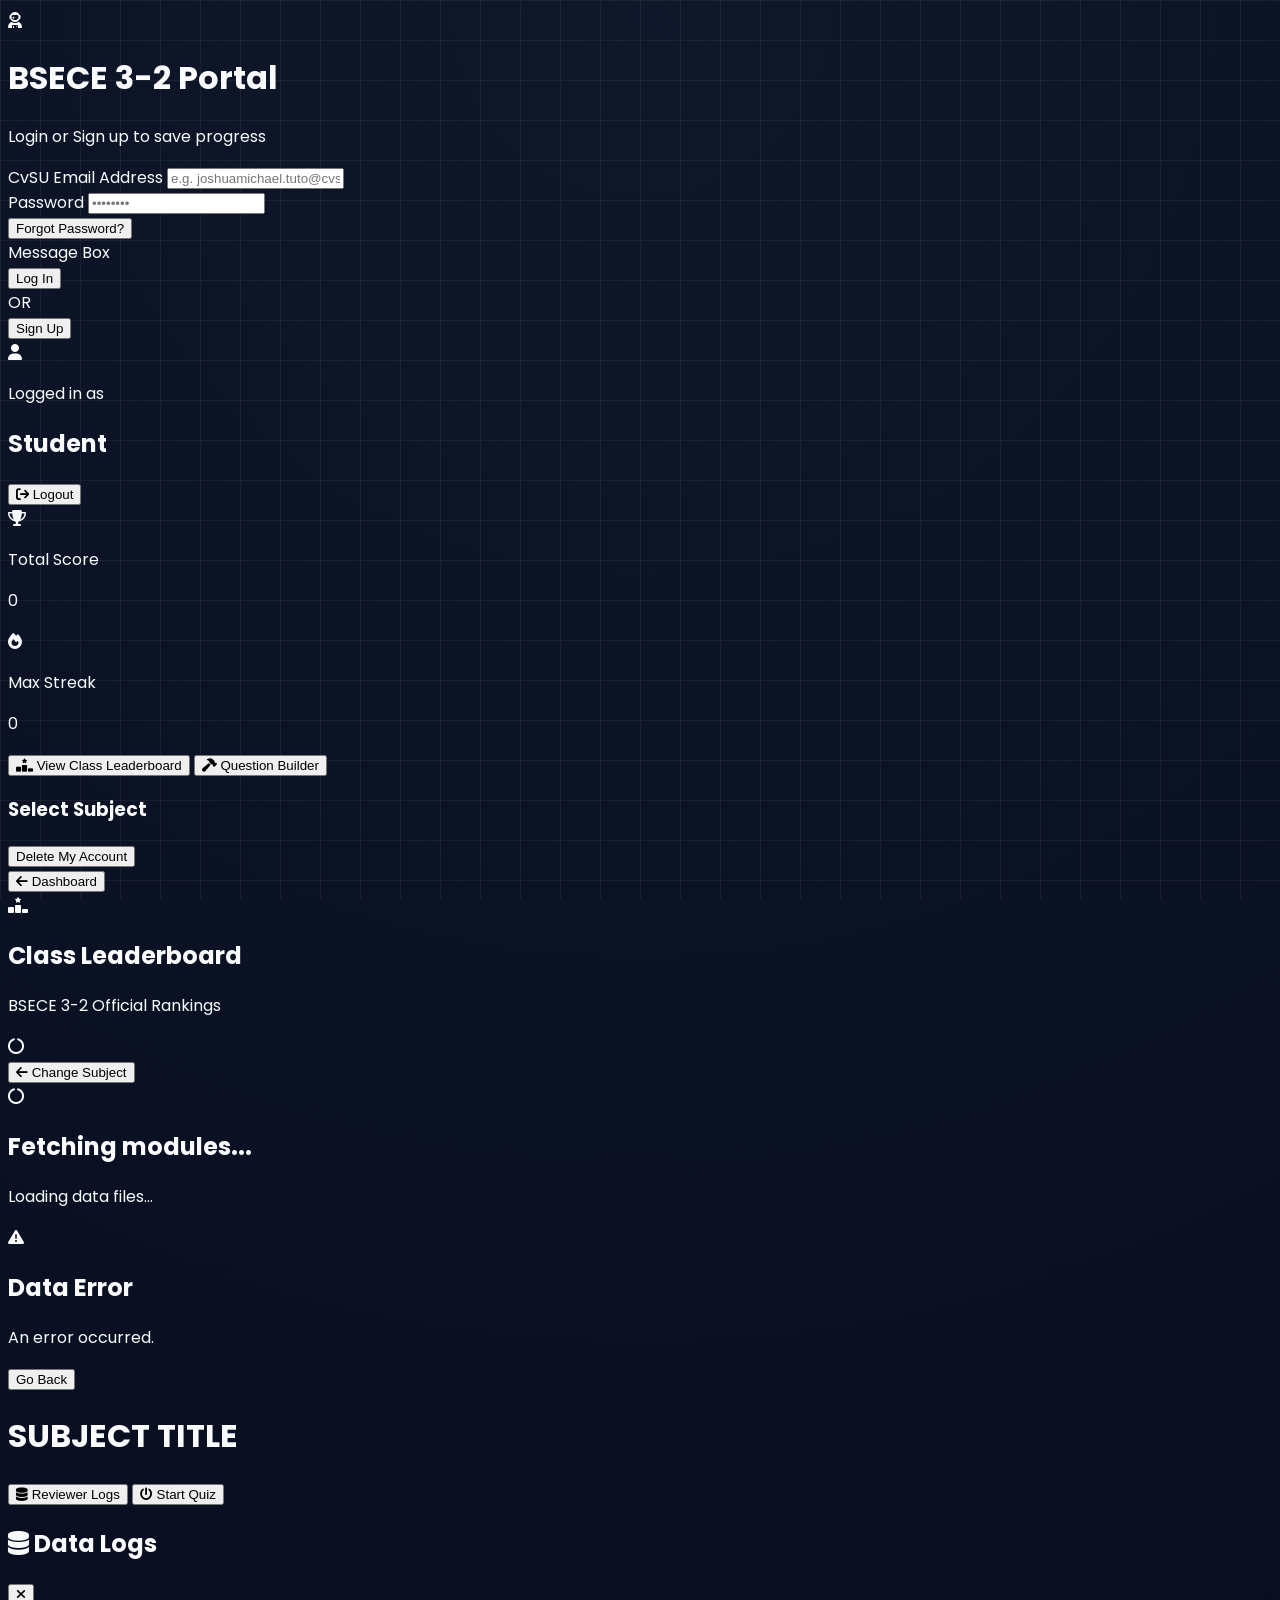
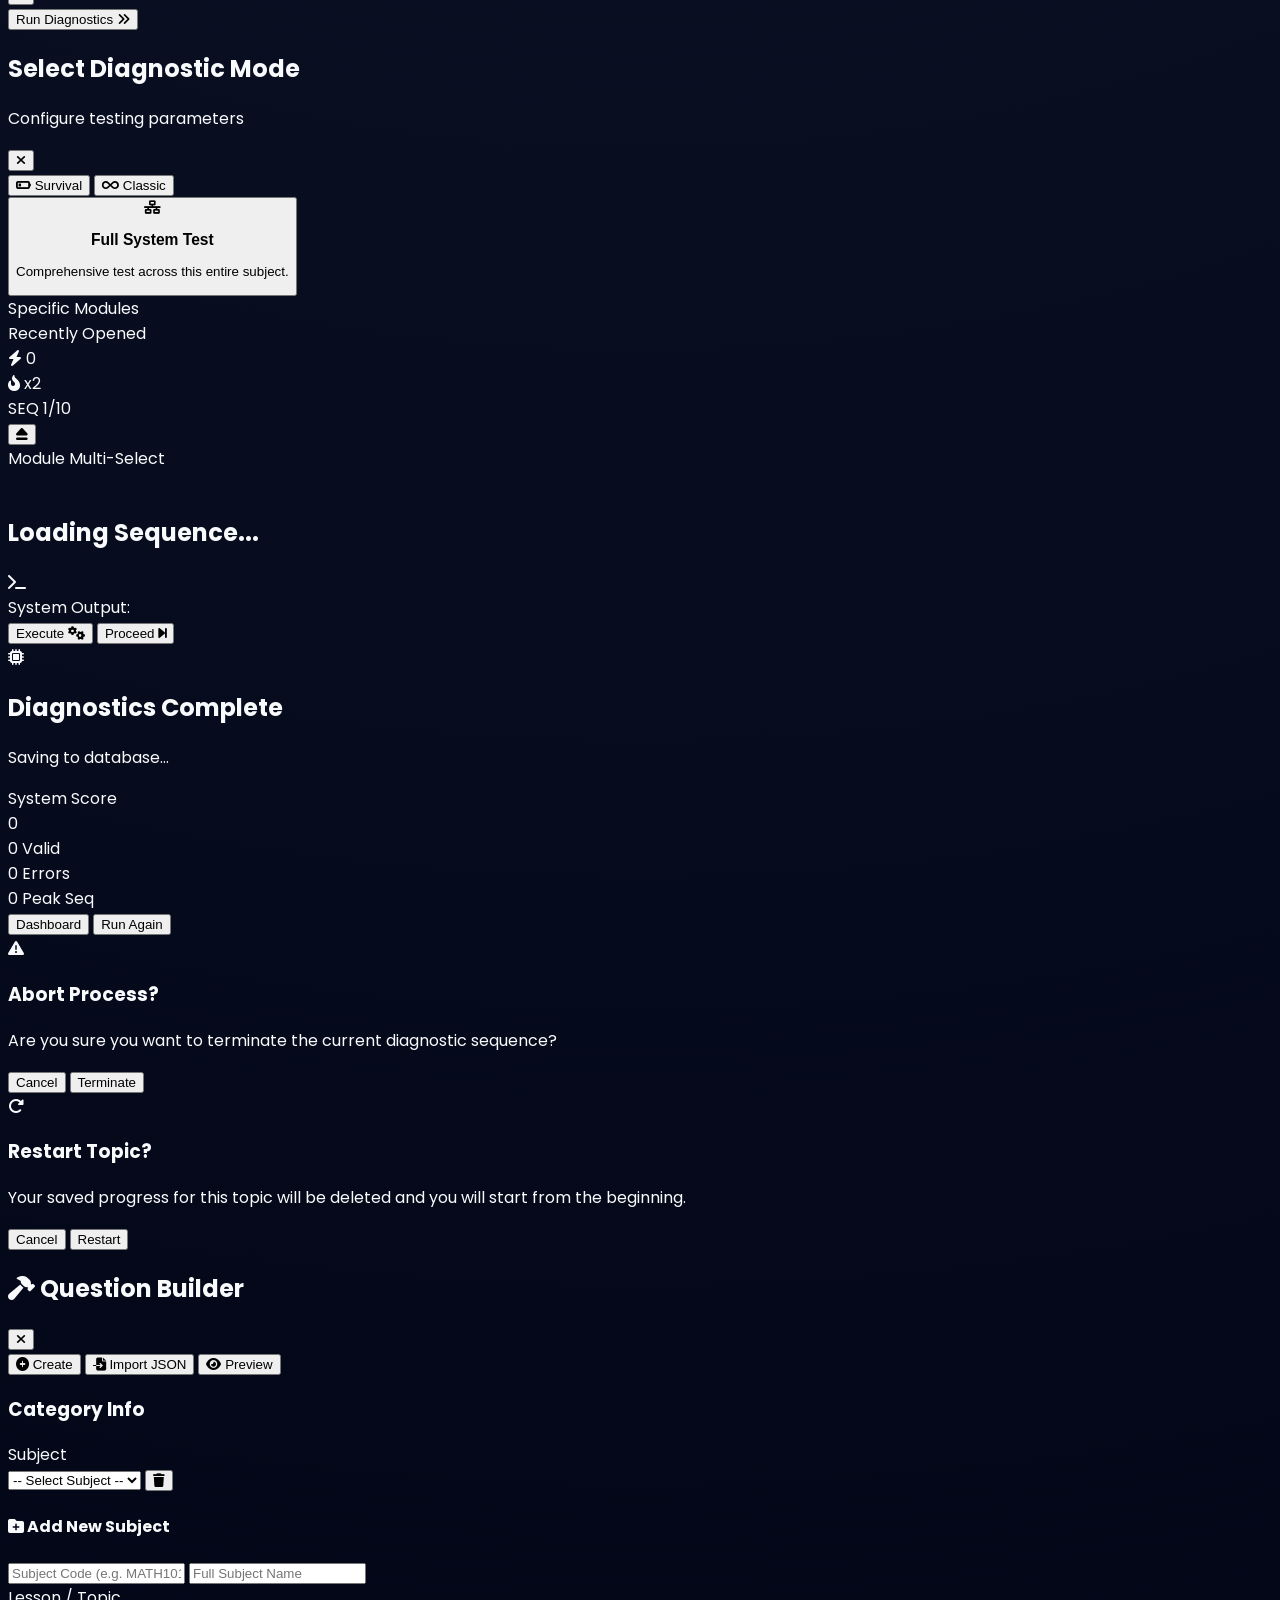
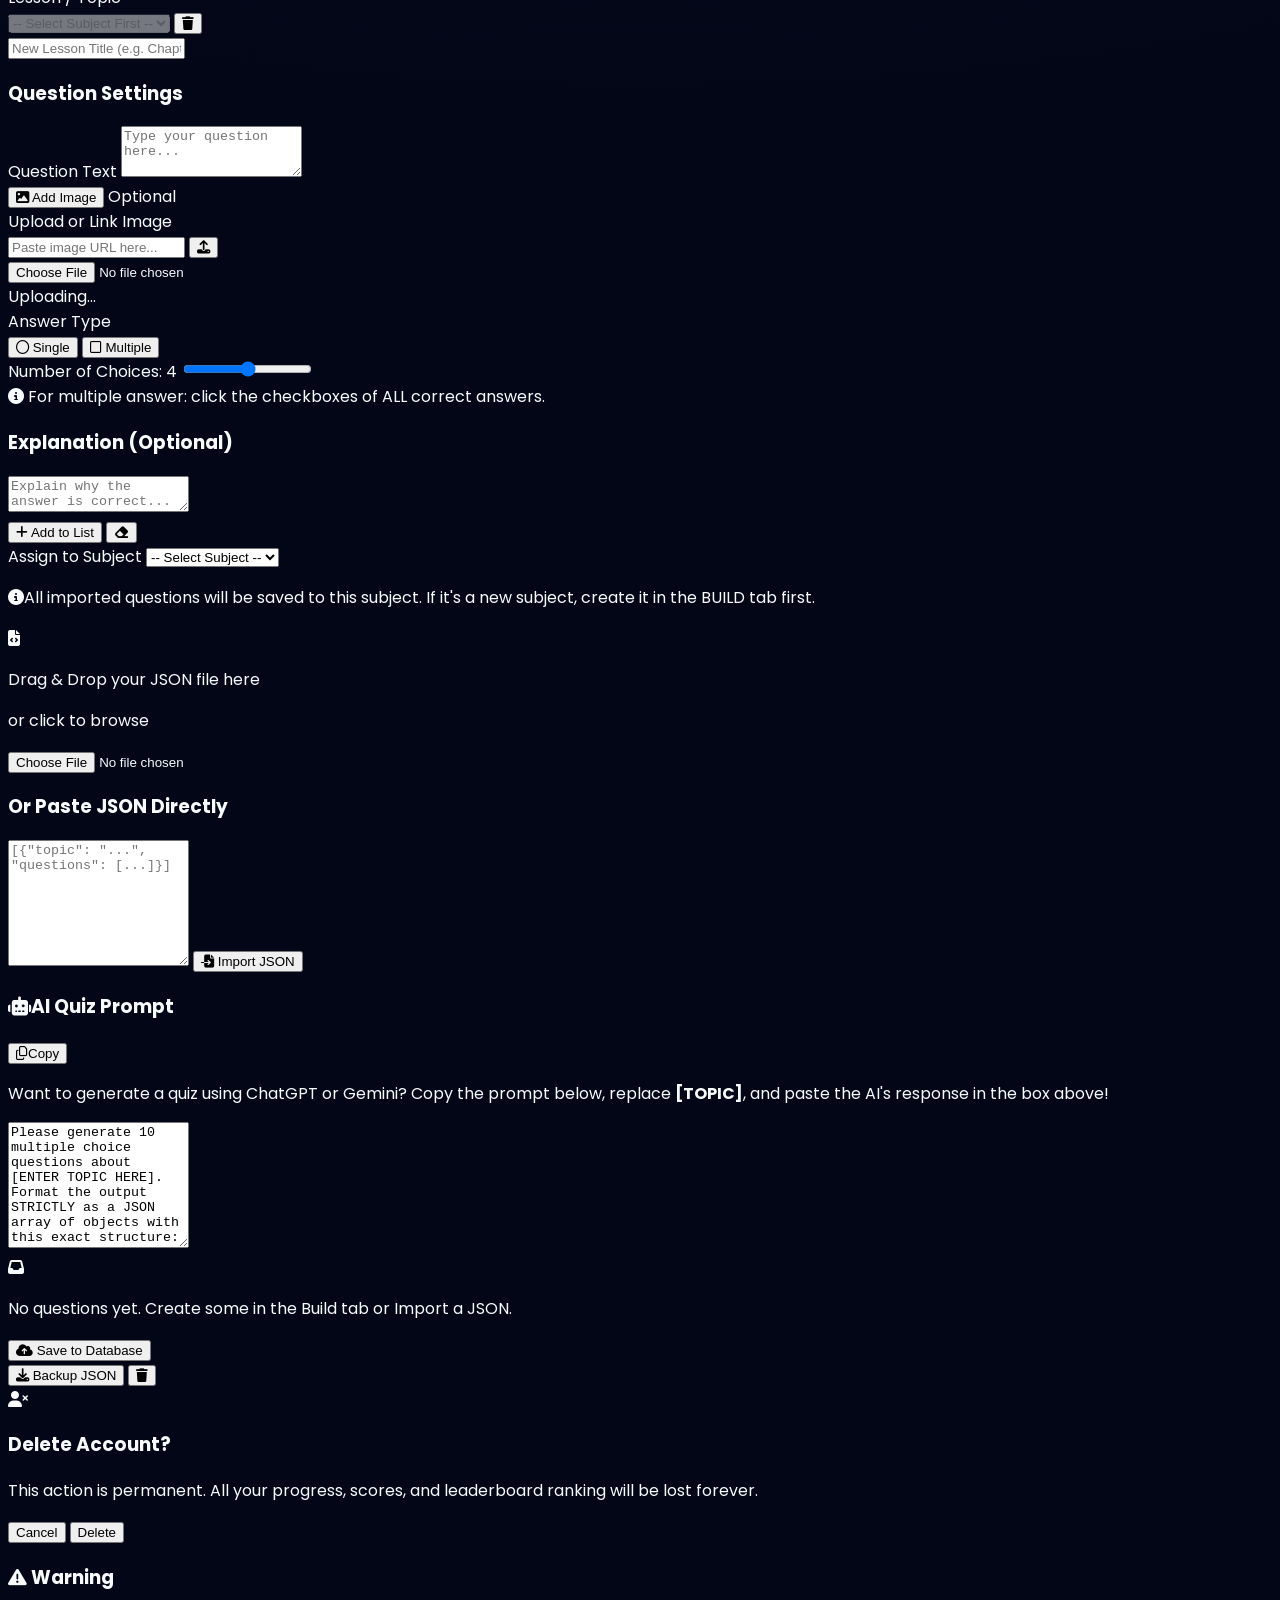
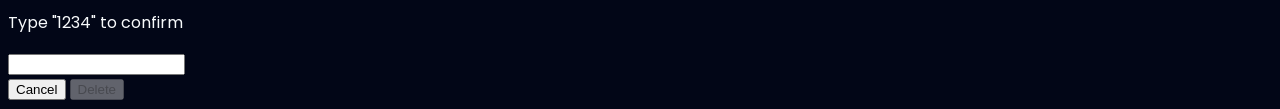
==== commit 0dc7a57f: "New" ====
--- a/index.html
+++ b/index.html
@@ -519,6 +519,14 @@
 
                 <!-- TAB: IMPORT JSON -->
                 <div id="tab-import" class="hidden p-4 sm:p-6 max-w-2xl mx-auto w-full space-y-5">
+                    <div class="bg-slate-900 border border-slate-800 rounded-2xl p-5">
+                        <label class="block text-cyan-400 text-xs font-bold mb-1 uppercase tracking-widest">Assign to Subject</label>
+                        <select id="import-subject" class="w-full bg-slate-800 text-white border border-slate-700 rounded-lg py-2 px-4 focus:outline-none focus:border-violet-500 transition-colors text-sm cursor-pointer appearance-none">
+                            <option value="" disabled selected>-- Select Subject --</option>
+                        </select>
+                        <p class="text-xs text-slate-500 mt-2"><i class="fa-solid fa-circle-info mr-1"></i>All imported questions will be saved to this subject. If it's a new subject, create it in the BUILD tab first.</p>
+                    </div>
+
                     <div id="drop-zone" ondragover="event.preventDefault(); this.classList.add('border-violet-400')" ondragleave="this.classList.remove('border-violet-400')" ondrop="handleFileDrop(event)" class="border-2 border-dashed border-slate-600 hover:border-violet-500 rounded-2xl p-10 text-center cursor-pointer transition-colors" onclick="document.getElementById('json-file-input').click()">
                         <i class="fa-solid fa-file-code text-4xl text-violet-400 mb-4 block"></i>
                         <p class="text-white font-bold text-sm">Drag & Drop your JSON file here</p>
@@ -533,6 +541,27 @@
                         </button>
                     </div>
                     <div id="import-status" class="hidden rounded-xl p-4 text-sm font-bold text-center"></div>
+
+                    <!-- AI Prompt Helper -->
+                    <div class="bg-slate-900 border border-slate-800 rounded-2xl p-5 mt-5">
+                        <div class="flex justify-between items-center mb-2">
+                            <h3 class="text-violet-400 font-bold uppercase tracking-widest text-[10px]"><i class="fa-solid fa-robot mr-2"></i>AI Quiz Prompt</h3>
+                            <button onclick="copyAIPrompt()" id="btn-copy-ai" class="text-[10px] bg-slate-800 hover:bg-slate-700 border border-slate-700 text-white font-bold py-1.5 px-3 rounded-lg transition-colors uppercase tracking-widest"><i class="fa-regular fa-copy mr-1"></i>Copy</button>
+                        </div>
+                        <p class="text-[10px] text-slate-500 mb-3 leading-relaxed">Want to generate a quiz using ChatGPT or Gemini? Copy the prompt below, replace <strong class="text-cyan-400">[TOPIC]</strong>, and paste the AI's response in the box above!</p>
+                        <textarea id="ai-prompt-text" rows="8" readonly class="w-full bg-slate-950 text-slate-500 border border-slate-800 rounded-lg py-2 px-3 focus:outline-none text-[10px] font-mono resize-none leading-relaxed">Please generate 10 multiple choice questions about [ENTER TOPIC HERE]. Format the output STRICTLY as a JSON array of objects with this exact structure:
+[
+  {
+    "topic": "Lesson/Topic Name",
+    "type": "single",
+    "question": "Question text here?",
+    "choices": ["A", "B", "C", "D"],
+    "correctAnswer": "A",
+    "explanation": "Brief explanation here."
+  }
+]
+IMPORTANT: Output ONLY the raw JSON array. Do not include any markdown formatting like ```json or any intro/outro text.</textarea>
+                    </div>
                 </div>
 
                 <!-- TAB: PREVIEW -->
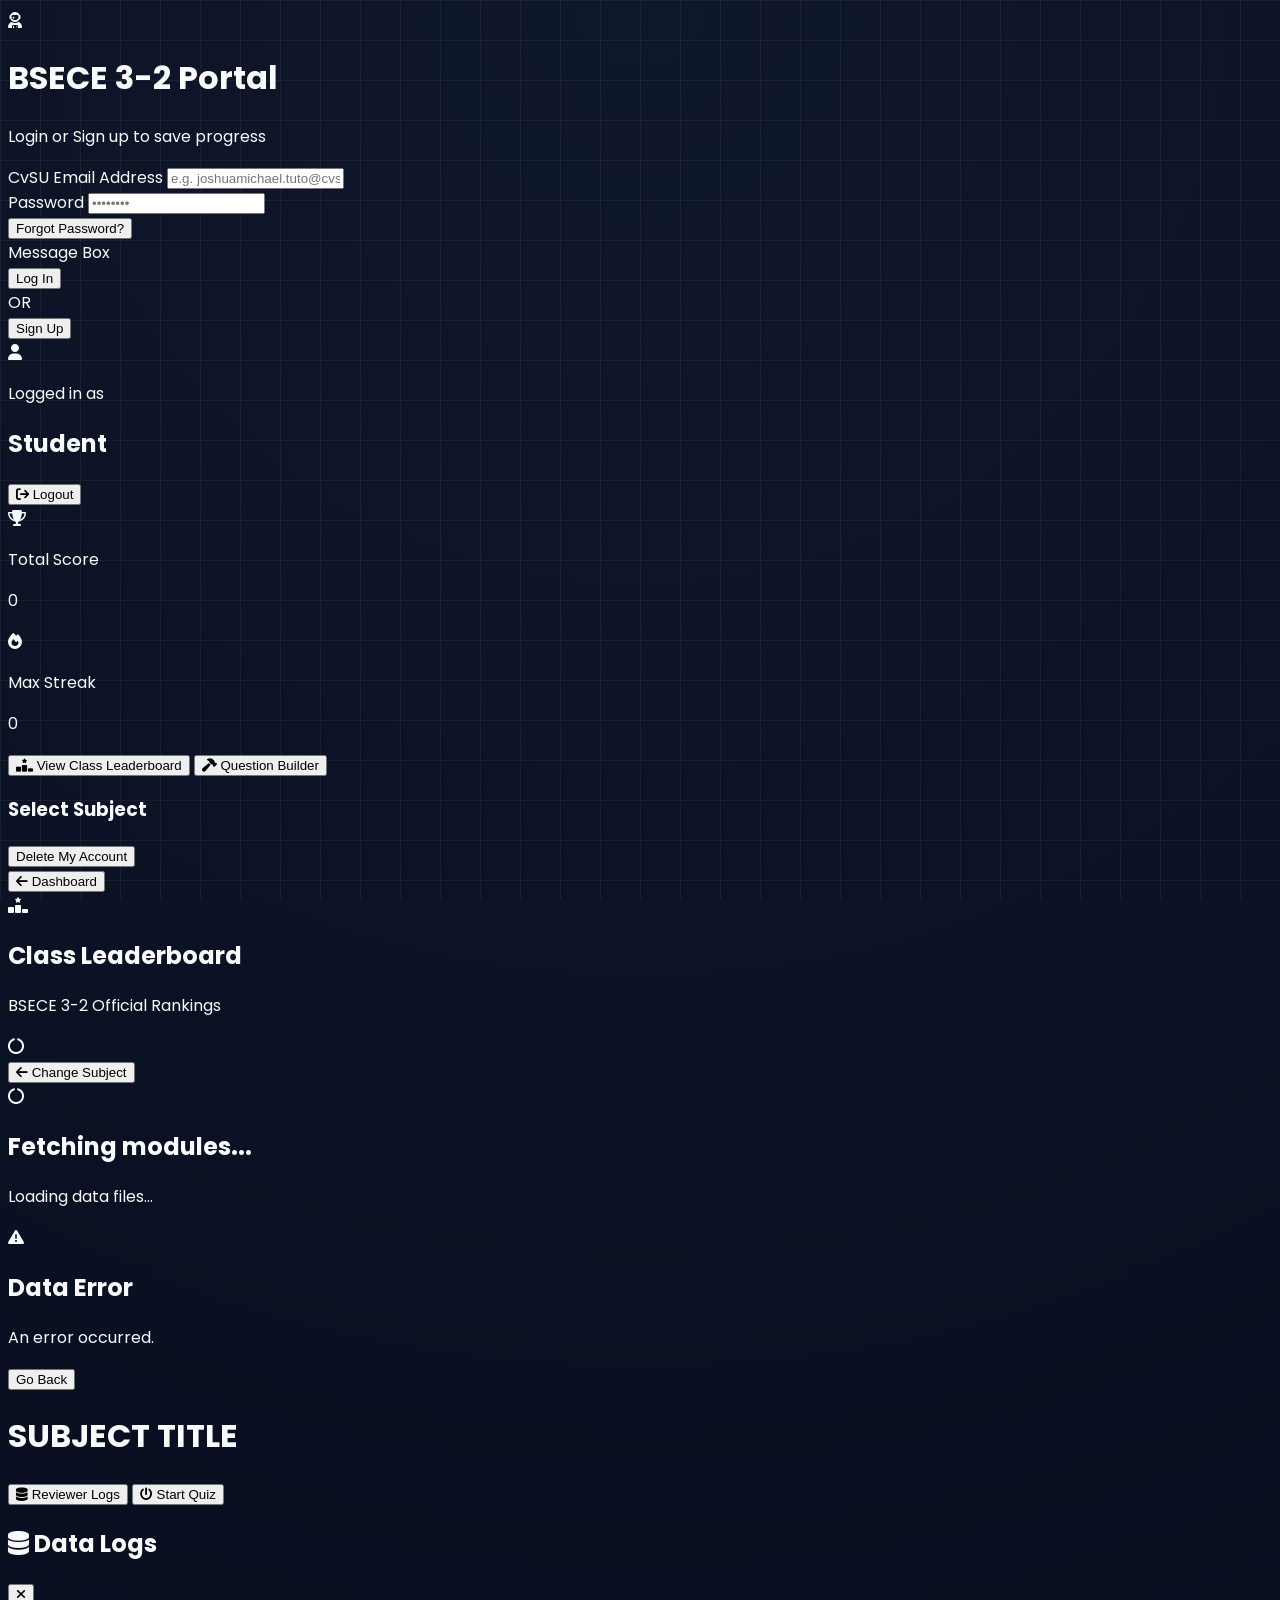
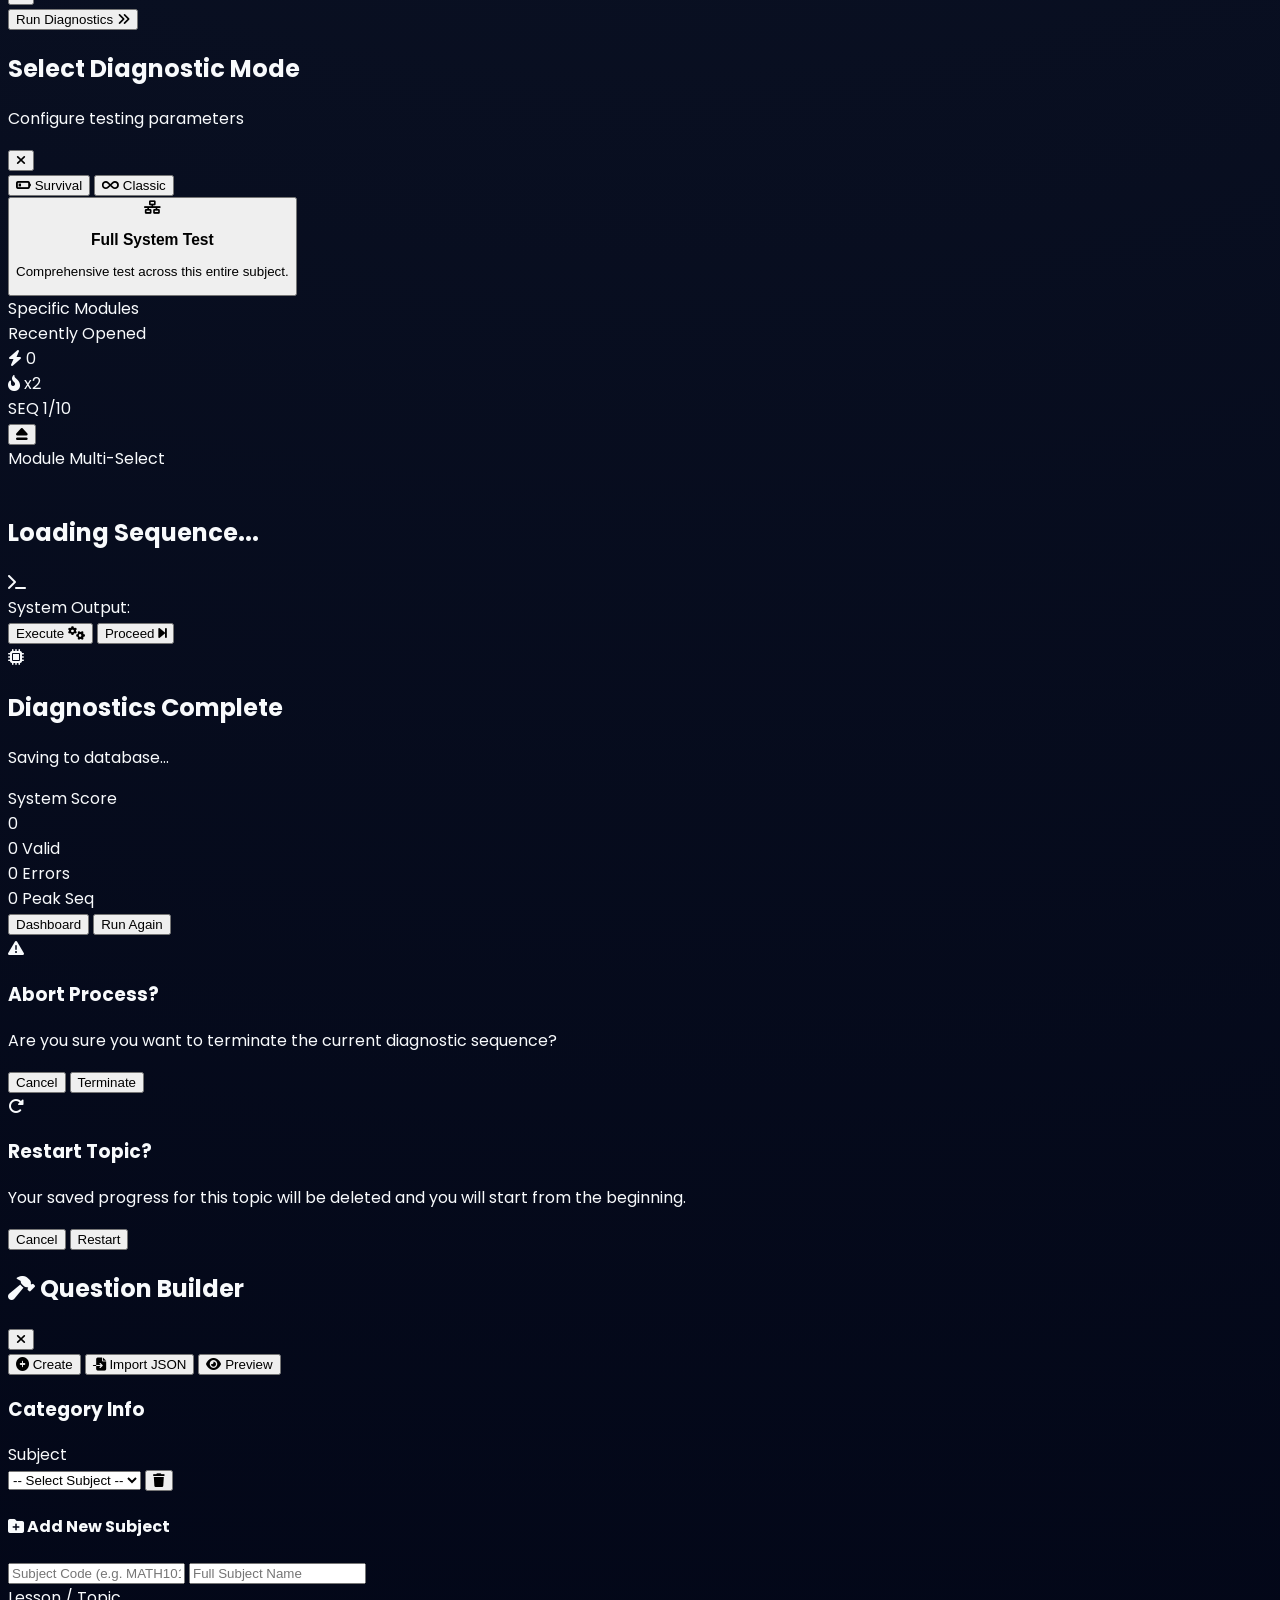
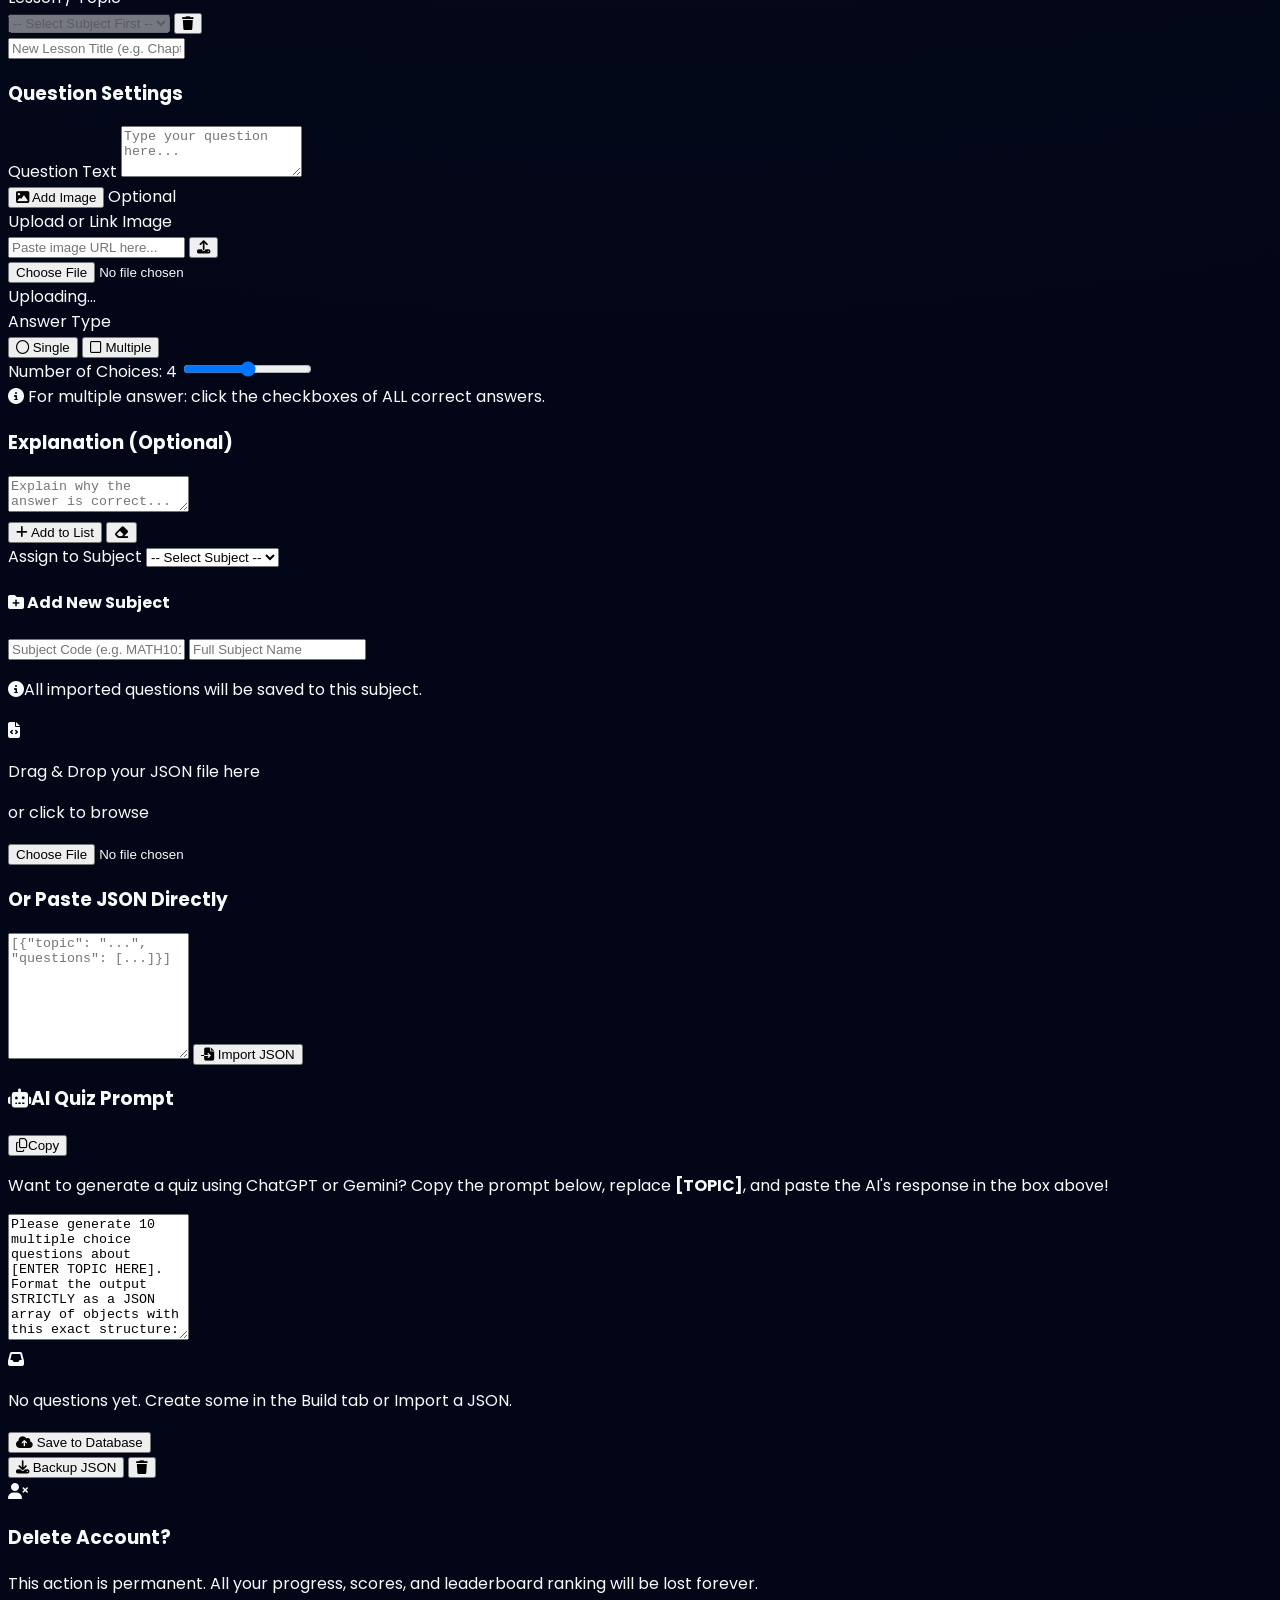
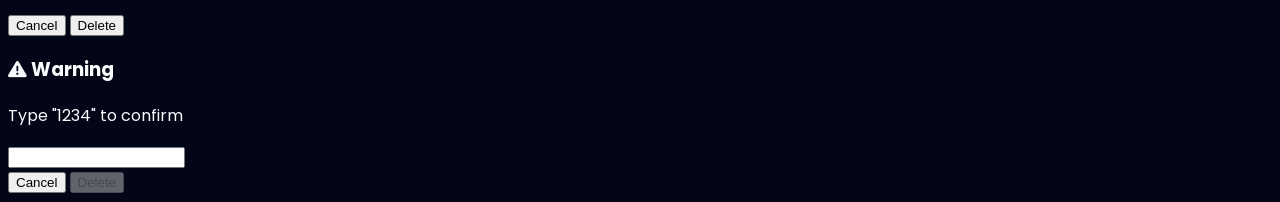
==== commit 533305a5: "Nanaman haha" ====
--- a/index.html
+++ b/index.html
@@ -521,10 +521,18 @@
                 <div id="tab-import" class="hidden p-4 sm:p-6 max-w-2xl mx-auto w-full space-y-5">
                     <div class="bg-slate-900 border border-slate-800 rounded-2xl p-5">
                         <label class="block text-cyan-400 text-xs font-bold mb-1 uppercase tracking-widest">Assign to Subject</label>
-                        <select id="import-subject" class="w-full bg-slate-800 text-white border border-slate-700 rounded-lg py-2 px-4 focus:outline-none focus:border-violet-500 transition-colors text-sm cursor-pointer appearance-none">
+                        <select id="import-subject" onchange="handleImportSubjectChange()" class="w-full bg-slate-800 text-white border border-slate-700 rounded-lg py-2 px-4 focus:outline-none focus:border-violet-500 transition-colors text-sm cursor-pointer appearance-none mb-2">
                             <option value="" disabled selected>-- Select Subject --</option>
                         </select>
-                        <p class="text-xs text-slate-500 mt-2"><i class="fa-solid fa-circle-info mr-1"></i>All imported questions will be saved to this subject. If it's a new subject, create it in the BUILD tab first.</p>
+                        
+                        <!-- New Subject Fields (Hidden) -->
+                        <div id="import-new-subject-group" class="hidden space-y-3 bg-slate-950 p-4 rounded-xl border border-violet-500/30">
+                            <h4 class="text-violet-300 text-[10px] uppercase font-bold tracking-widest"><i class="fa-solid fa-folder-plus mr-1"></i> Add New Subject</h4>
+                            <input id="import-new-subj-id" type="text" placeholder="Subject Code (e.g. MATH101)" class="w-full bg-slate-800 text-white border border-slate-700 rounded-lg py-1.5 px-3 focus:border-violet-500 text-sm uppercase">
+                            <input id="import-new-subj-name" type="text" placeholder="Full Subject Name" class="w-full bg-slate-800 text-white border border-slate-700 rounded-lg py-1.5 px-3 focus:border-violet-500 text-sm">
+                        </div>
+
+                        <p class="text-xs text-slate-500 mt-2"><i class="fa-solid fa-circle-info mr-1"></i>All imported questions will be saved to this subject.</p>
                     </div>
 
                     <div id="drop-zone" ondragover="event.preventDefault(); this.classList.add('border-violet-400')" ondragleave="this.classList.remove('border-violet-400')" ondrop="handleFileDrop(event)" class="border-2 border-dashed border-slate-600 hover:border-violet-500 rounded-2xl p-10 text-center cursor-pointer transition-colors" onclick="document.getElementById('json-file-input').click()">
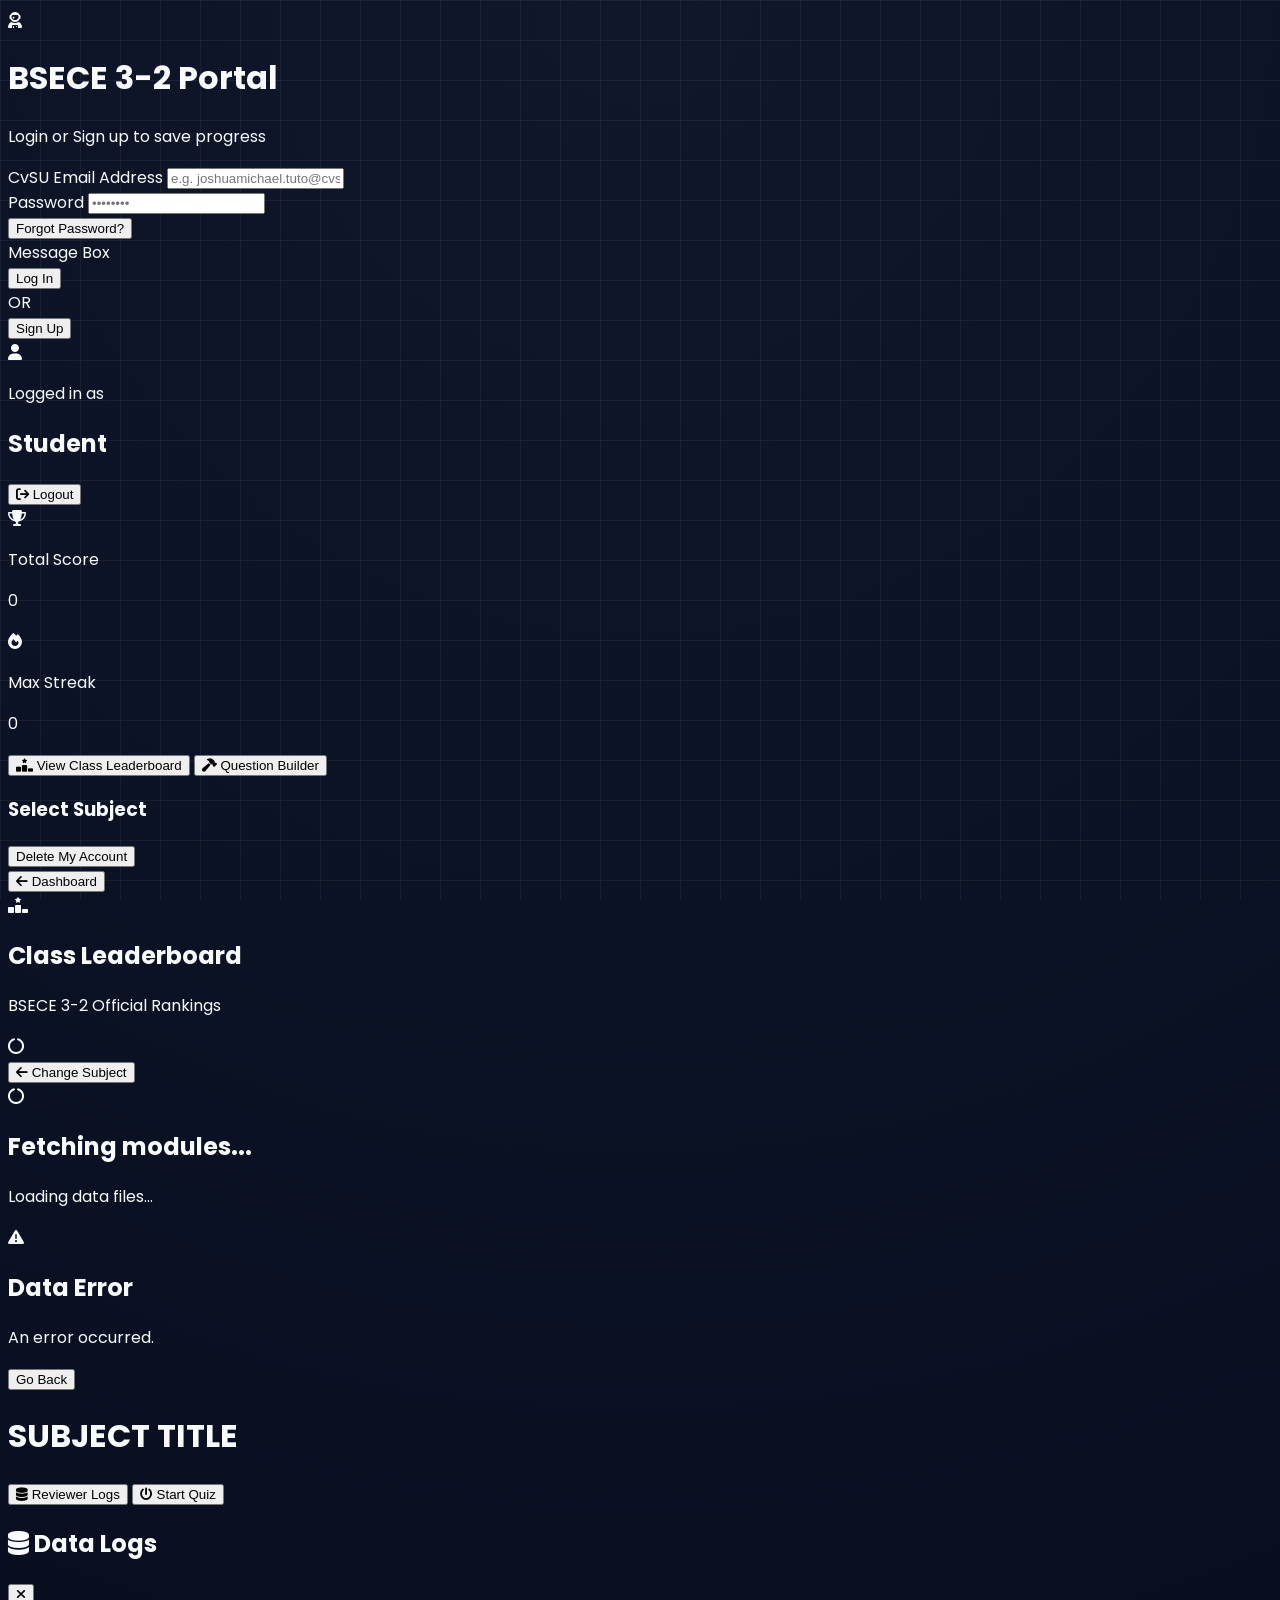
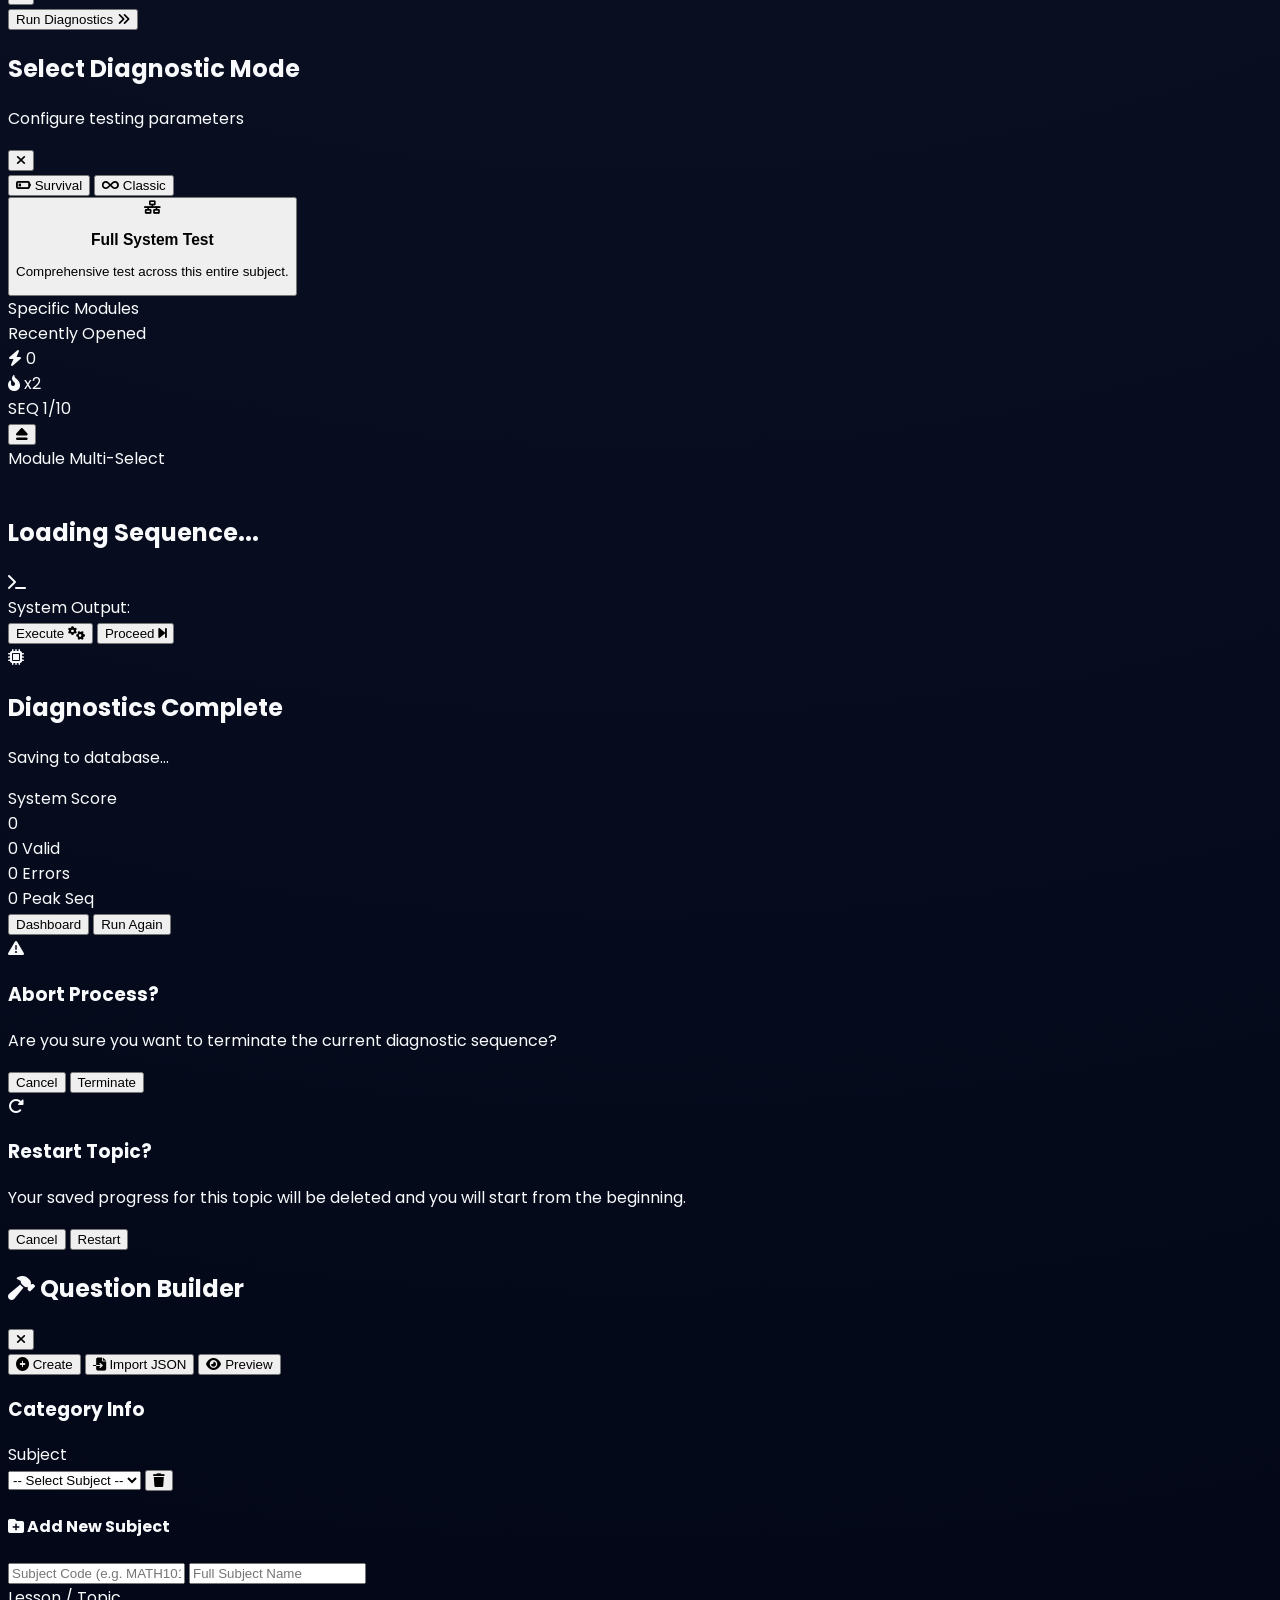
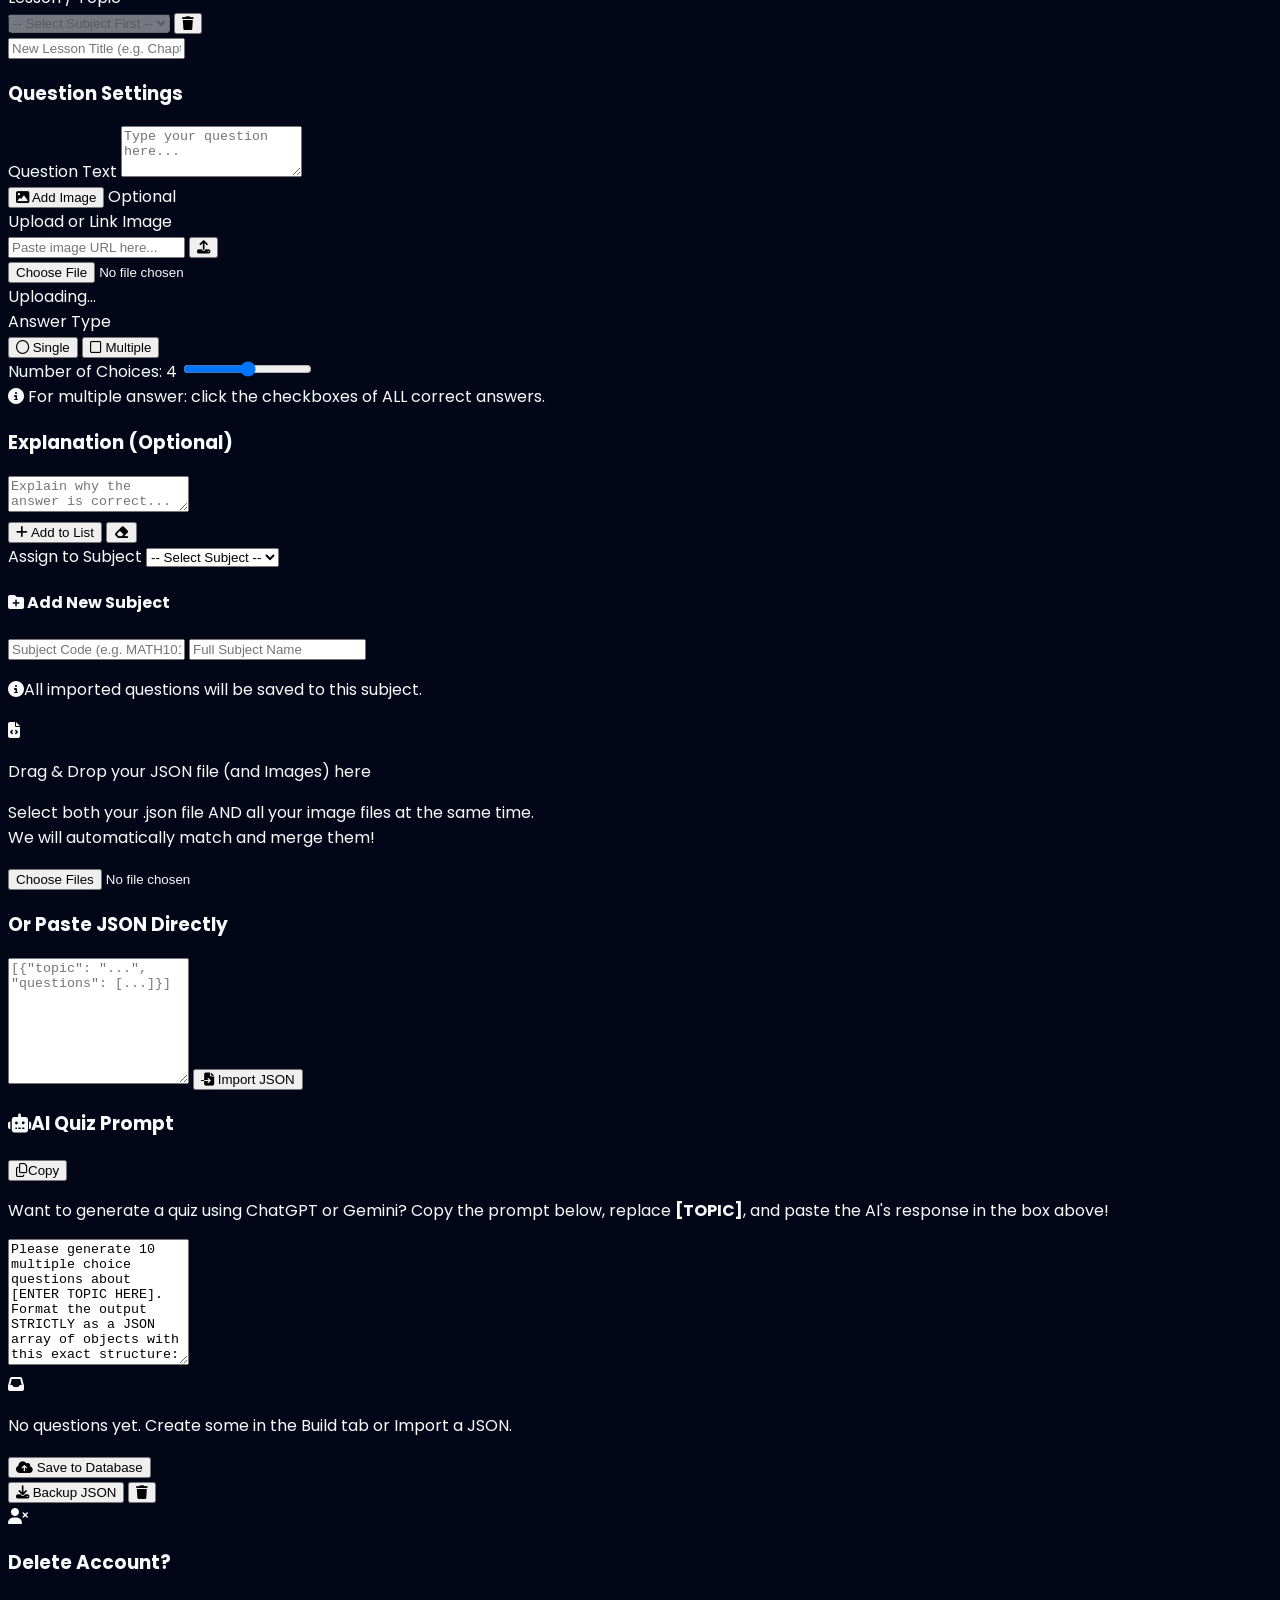
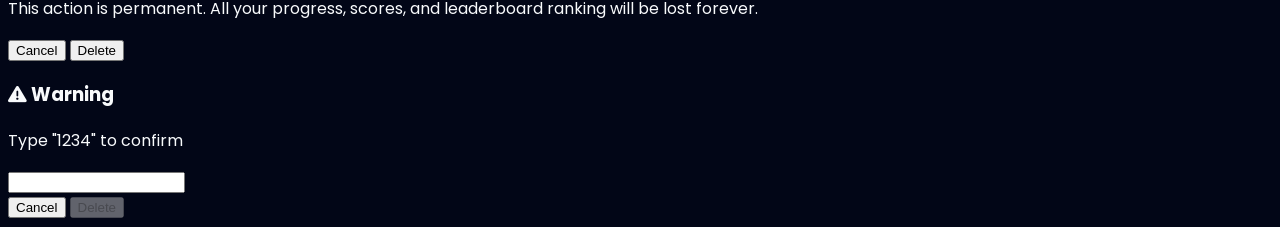
==== commit ed260549: "Add Bulk" ====
--- a/index.html
+++ b/index.html
@@ -537,9 +537,9 @@
 
                     <div id="drop-zone" ondragover="event.preventDefault(); this.classList.add('border-violet-400')" ondragleave="this.classList.remove('border-violet-400')" ondrop="handleFileDrop(event)" class="border-2 border-dashed border-slate-600 hover:border-violet-500 rounded-2xl p-10 text-center cursor-pointer transition-colors" onclick="document.getElementById('json-file-input').click()">
                         <i class="fa-solid fa-file-code text-4xl text-violet-400 mb-4 block"></i>
-                        <p class="text-white font-bold text-sm">Drag & Drop your JSON file here</p>
-                        <p class="text-slate-500 text-xs mt-1">or click to browse</p>
-                        <input id="json-file-input" type="file" accept=".json" class="hidden" onchange="handleFileInput(event)">
+                        <p class="text-white font-bold text-sm">Drag & Drop your JSON file (and Images) here</p>
+                        <p class="text-slate-500 text-[10px] mt-1 leading-relaxed">Select both your .json file AND all your image files at the same time.<br>We will automatically match and merge them!</p>
+                        <input id="json-file-input" type="file" accept=".json, image/*" multiple class="hidden" onchange="handleFileInput(event)">
                     </div>
                     <div class="bg-slate-900 border border-slate-800 rounded-2xl p-5">
                         <h3 class="text-violet-400 font-bold uppercase tracking-widest text-xs mb-3">Or Paste JSON Directly</h3>
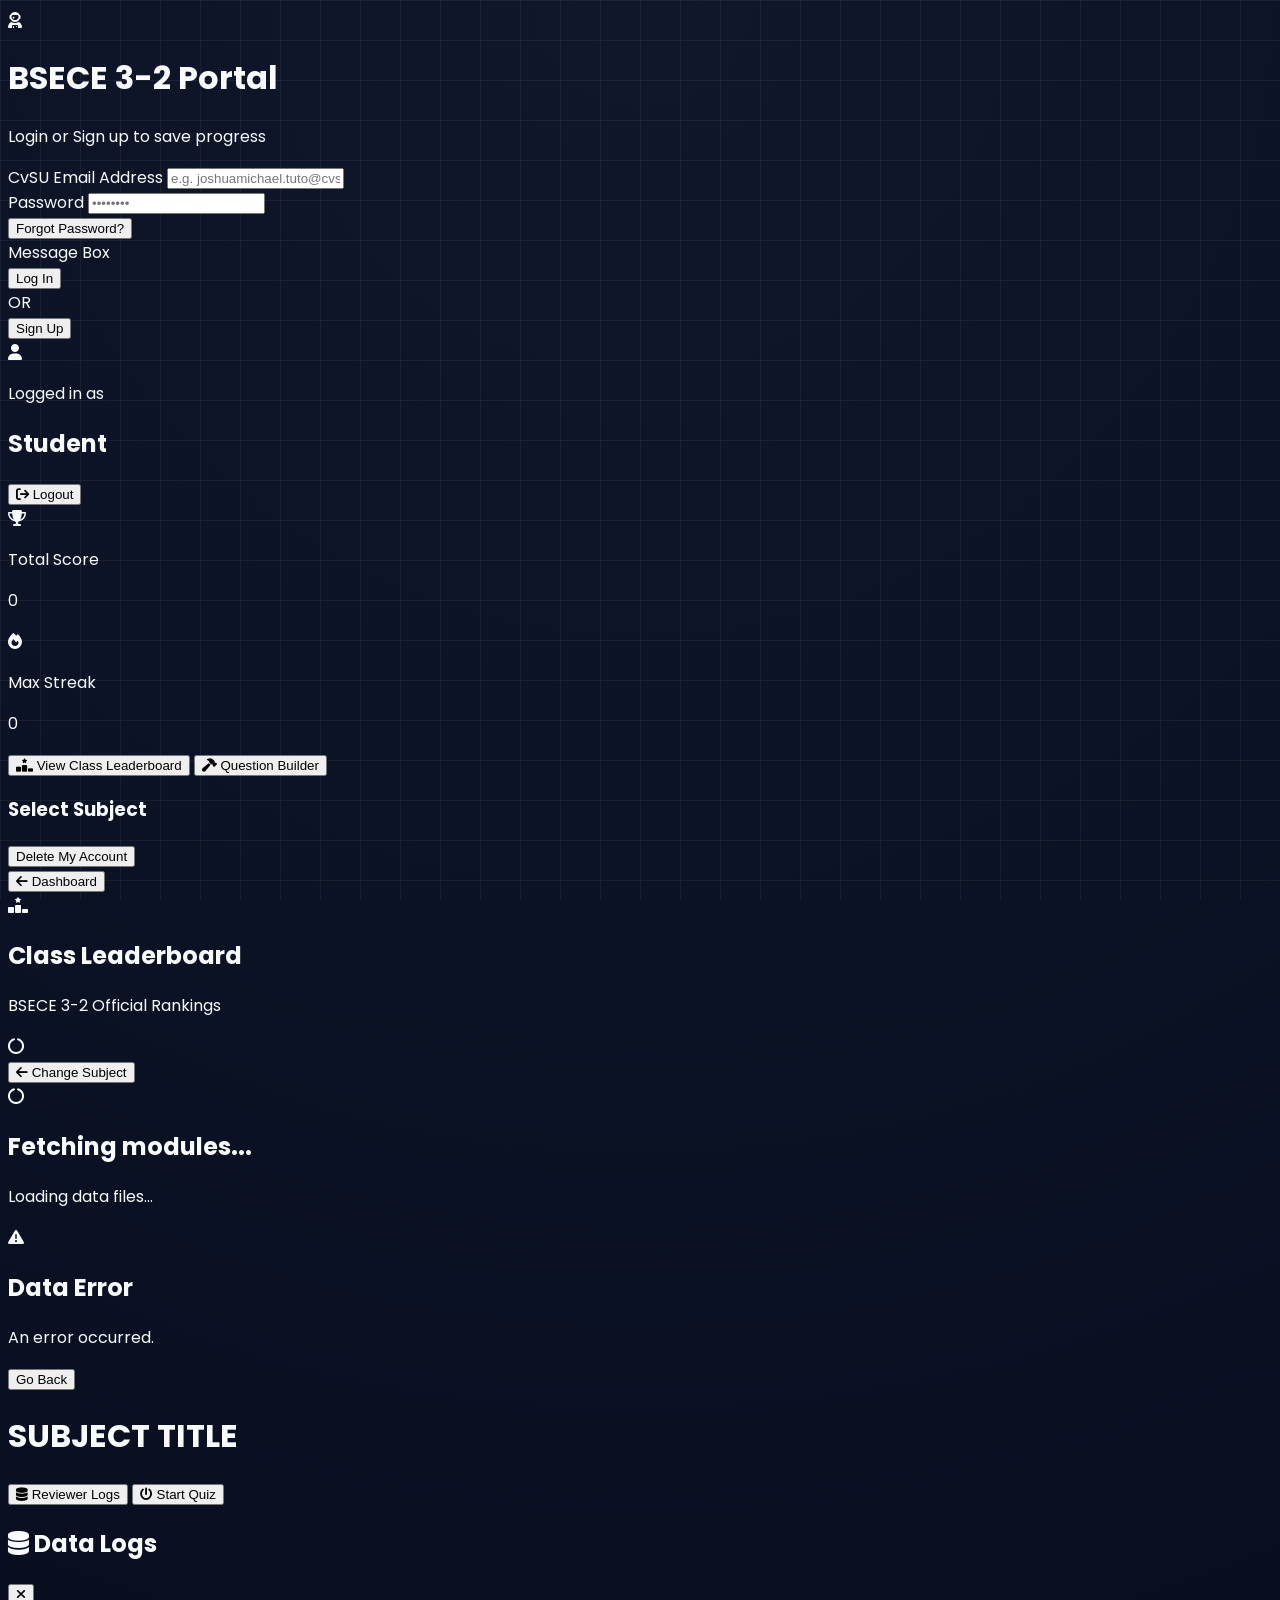
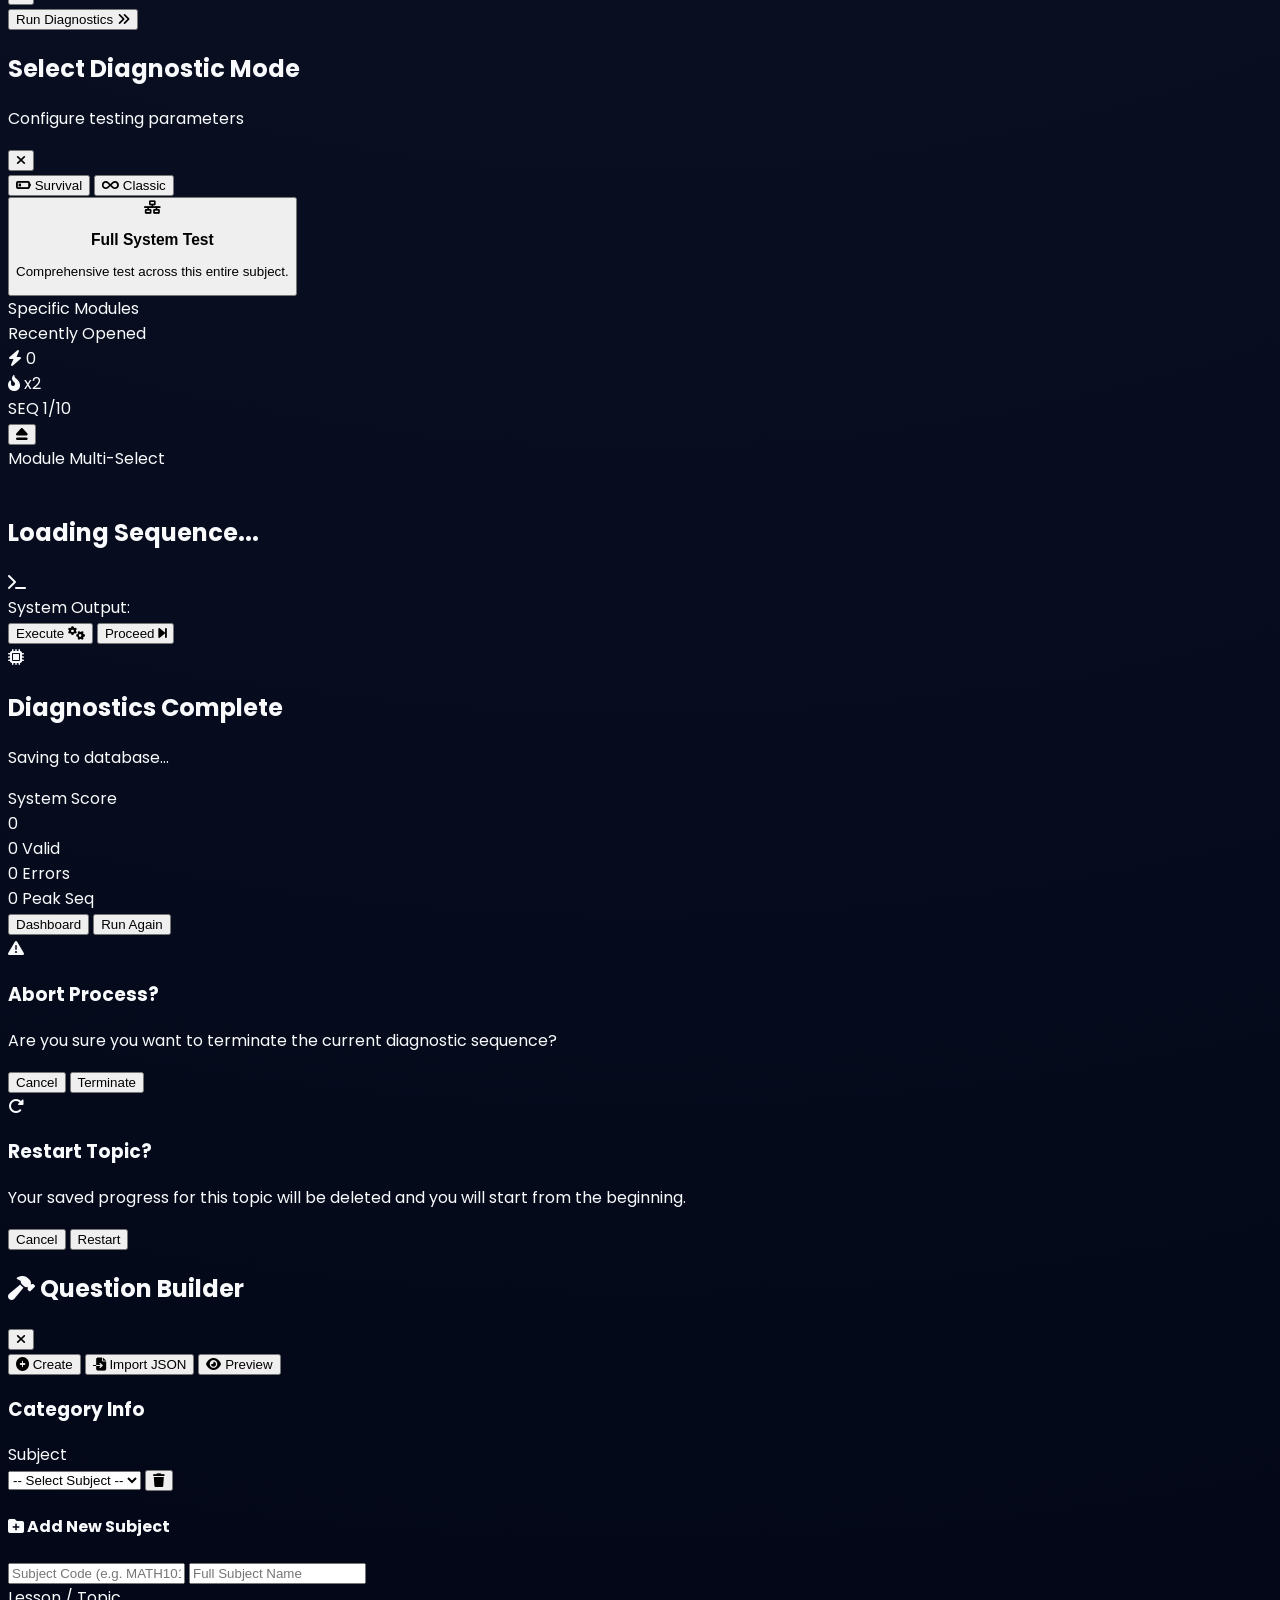
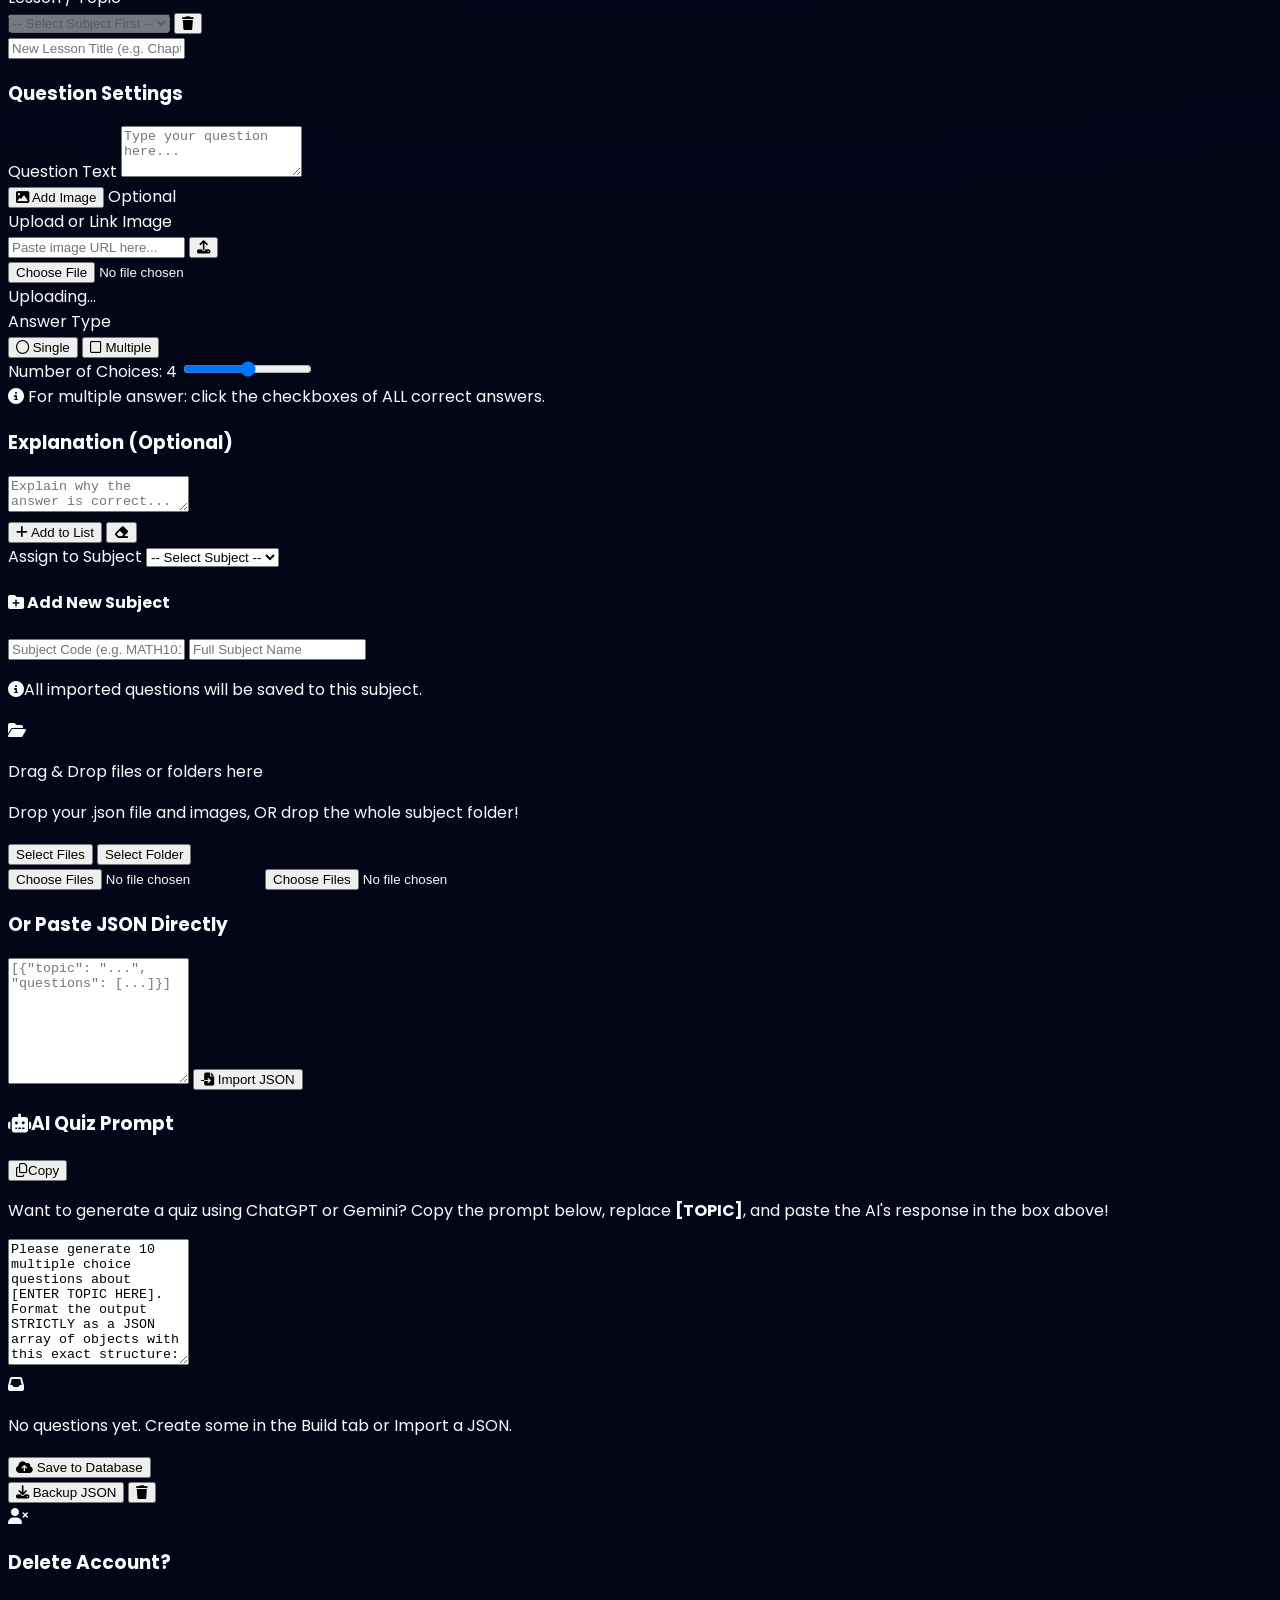
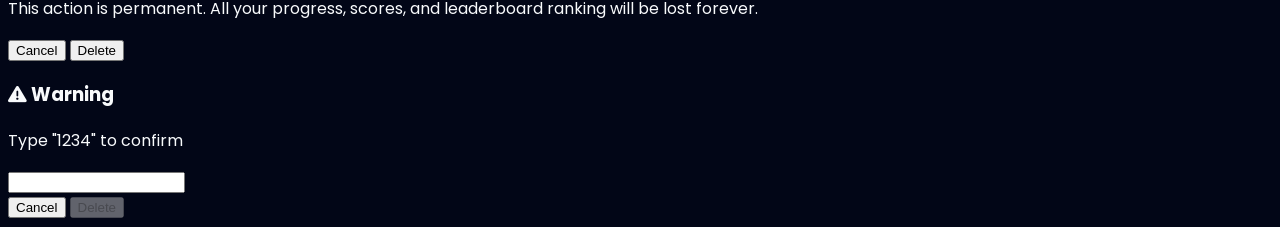
==== commit 5be6444e: "Fixed Upload Json file" ====
--- a/index.html
+++ b/index.html
@@ -535,11 +535,18 @@
                         <p class="text-xs text-slate-500 mt-2"><i class="fa-solid fa-circle-info mr-1"></i>All imported questions will be saved to this subject.</p>
                     </div>
 
-                    <div id="drop-zone" ondragover="event.preventDefault(); this.classList.add('border-violet-400')" ondragleave="this.classList.remove('border-violet-400')" ondrop="handleFileDrop(event)" class="border-2 border-dashed border-slate-600 hover:border-violet-500 rounded-2xl p-10 text-center cursor-pointer transition-colors" onclick="document.getElementById('json-file-input').click()">
-                        <i class="fa-solid fa-file-code text-4xl text-violet-400 mb-4 block"></i>
-                        <p class="text-white font-bold text-sm">Drag & Drop your JSON file (and Images) here</p>
-                        <p class="text-slate-500 text-[10px] mt-1 leading-relaxed">Select both your .json file AND all your image files at the same time.<br>We will automatically match and merge them!</p>
+                    <div id="drop-zone" ondragover="event.preventDefault(); this.classList.add('border-violet-400')" ondragleave="this.classList.remove('border-violet-400')" ondrop="handleFileDrop(event)" class="border-2 border-dashed border-slate-600 hover:border-violet-500 rounded-2xl p-10 text-center transition-colors">
+                        <i class="fa-solid fa-folder-open text-4xl text-violet-400 mb-4 block"></i>
+                        <p class="text-white font-bold text-sm mb-2">Drag & Drop files or folders here</p>
+                        <p class="text-slate-500 text-[10px] mb-4 leading-relaxed">Drop your .json file and images, OR drop the whole subject folder!</p>
+                        
+                        <div class="flex justify-center gap-3">
+                            <button onclick="document.getElementById('json-file-input').click()" class="bg-slate-800 hover:bg-slate-700 text-white text-xs font-bold py-2 px-4 rounded-lg transition-colors border border-slate-700">Select Files</button>
+                            <button onclick="document.getElementById('json-folder-input').click()" class="bg-violet-900/50 hover:bg-violet-800 border border-violet-500/50 text-violet-300 text-xs font-bold py-2 px-4 rounded-lg transition-colors">Select Folder</button>
+                        </div>
+                        
                         <input id="json-file-input" type="file" accept=".json, image/*" multiple class="hidden" onchange="handleFileInput(event)">
+                        <input id="json-folder-input" type="file" webkitdirectory directory multiple class="hidden" onchange="handleFileInput(event)">
                     </div>
                     <div class="bg-slate-900 border border-slate-800 rounded-2xl p-5">
                         <h3 class="text-violet-400 font-bold uppercase tracking-widest text-xs mb-3">Or Paste JSON Directly</h3>
